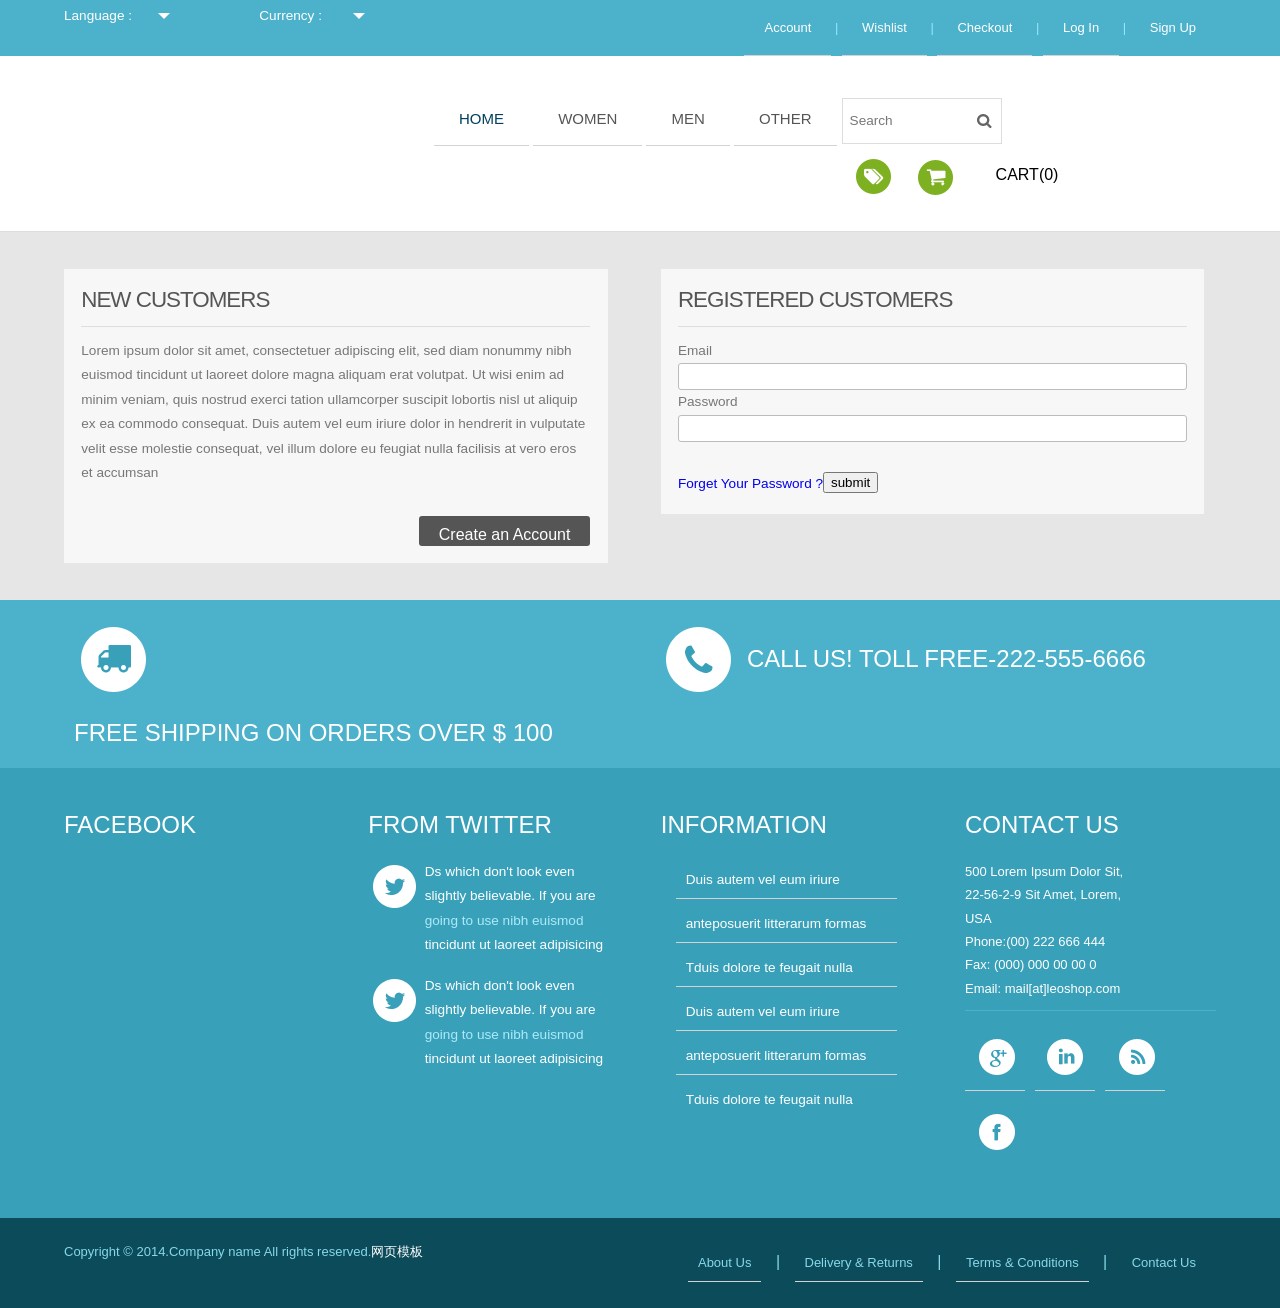
==== src/main/resources/static/admin_login.html @ 896423b6 "Vulnerable website backend and frontend finished. some bugs still  need to be fixed" ====
<!DOCTYPE HTML>
<html>
<head>
    <title>Login</title>
    <meta name="viewport" content="width=device-width, initial-scale=1, maximum-scale=1">
    <meta http-equiv="Content-Type" content="text/html; charset=utf-8"/>
    <link href="css/style.css" rel="stylesheet" type="text/css" media="all"/>
    <link href='http//fonts.googleapis.com/css?family=Exo+2' rel='stylesheet' type='text/css'>
    <script type="text/javascript" src="js/jquery1.min.js"></script>
    <!-- start menu -->
    <link href="css/megamenu.css" rel="stylesheet" type="text/css" media="all"/>
    <script type="text/javascript" src="js/megamenu.js"></script>
    <script>$(document).ready(function () {
        $(".megamenu").megamenu();
    });</script>
    <!-- dropdown -->
    <script src="js/jquery.easydropdown.js"></script>
</head>
<body>
<div class="header-top">
    <div class="wrap">
        <div class="header-top-left">
            <div class="box">
                <select tabindex="4" class="dropdown">
                    <option value="" class="label" value="">Language :</option>
                    <option value="1">English</option>
                    <option value="2">French</option>
                    <option value="3">German</option>
                </select>
            </div>
            <div class="box1">
                <select tabindex="4" class="dropdown">
                    <option value="" class="label" value="">Currency :</option>
                    <option value="1">£ GBP</option>
                    <option value="2">€ Euro</option>
                </select>
            </div>
            <div class="clear"></div>
        </div>
        <div class="cssmenu">
            <ul>
                <li class="active"><a href="login.html">Account</a></li>
                |
                <li><a href="checkout.html">Wishlist</a></li>
                |
                <li><a href="checkout.html">Checkout</a></li>
                |
                <li><a href="login.html">Log In</a></li>
                |
                <li><a href="register.html">Sign Up</a></li>
            </ul>
        </div>
        <div class="clear"></div>
    </div>
</div>
<div class="header-bottom">
    <div class="wrap">
        <div class="header-bottom-left">
            <div class="logo">
                <a href="index.html"><img src="images/logo.png" alt=""/></a>
            </div>
            <div class="menu">
                <ul class="megamenu skyblue">
                    <li class="active grid">
                        <a href="index.html">Home</a>
                    </li>
                    <li><a class="color4" href="#">women</a>
                        <div class="megapanel">
                            <div class="row">
                                <div class="col1">
                                    <div class="h_nav">
                                        <h4>Contact Lenses</h4>
                                        <ul>
                                            <li><a href="womens.html">Daily-wear soft lenses</a></li>
                                            <li><a href="womens.html">Extended-wear</a></li>
                                            <li><a href="womens.html">Lorem ipsum </a></li>
                                            <li><a href="womens.html">Planned replacement</a></li>
                                        </ul>
                                    </div>
                                </div>
                                <div class="col1">
                                    <div class="h_nav">
                                        <h4>Sun Glasses</h4>
                                        <ul>
                                            <li><a href="womens.html">Heart-Shaped</a></li>
                                            <li><a href="womens.html">Square-Shaped</a></li>
                                            <li><a href="womens.html">Round-Shaped</a></li>
                                            <li><a href="womens.html">Oval-Shaped</a></li>
                                        </ul>
                                    </div>
                                </div>
                                <div class="col1">
                                    <div class="h_nav">
                                        <h4>Eye Glasses</h4>
                                        <ul>
                                            <li><a href="womens.html">Anti Reflective</a></li>
                                            <li><a href="womens.html">Aspheric</a></li>
                                            <li><a href="womens.html">Bifocal</a></li>
                                            <li><a href="womens.html">Hi-index</a></li>
                                            <li><a href="womens.html">Progressive</a></li>
                                        </ul>
                                    </div>
                                </div>
                            </div>
                        </div>
                    </li>
                    <li><a class="color5" href="#">Men</a>
                        <div class="megapanel">
                            <div class="col1">
                                <div class="h_nav">
                                    <h4>Contact Lenses</h4>
                                    <ul>
                                        <li><a href="mens.html">Daily-wear soft lenses</a></li>
                                        <li><a href="mens.html">Extended-wear</a></li>
                                        <li><a href="mens.html">Lorem ipsum </a></li>
                                        <li><a href="mens.html">Planned replacement</a></li>
                                    </ul>
                                </div>
                            </div>
                            <div class="col1">
                                <div class="h_nav">
                                    <h4>Sun Glasses</h4>
                                    <ul>
                                        <li><a href="mens.html">Heart-Shaped</a></li>
                                        <li><a href="mens.html">Square-Shaped</a></li>
                                        <li><a href="mens.html">Round-Shaped</a></li>
                                        <li><a href="mens.html">Oval-Shaped</a></li>
                                    </ul>
                                </div>
                            </div>
                            <div class="col1">
                                <div class="h_nav">
                                    <h4>Eye Glasses</h4>
                                    <ul>
                                        <li><a href="mens.html">Anti Reflective</a></li>
                                        <li><a href="mens.html">Aspheric</a></li>
                                        <li><a href="mens.html">Bifocal</a></li>
                                        <li><a href="mens.html">Hi-index</a></li>
                                        <li><a href="mens.html">Progressive</a></li>
                                    </ul>
                                </div>
                            </div>
                        </div>
                    </li>
                    <li><a class="color6" href="other.html">Other</a></li>
                    <li><a class="color7" href="other.html">Purchase</a></li>
                </ul>
            </div>
        </div>
        <div class="header-bottom-right">
            <div class="search">
                <input type="text" name="s" class="textbox" value="Search" onfocus="this.value = '';"
                       onblur="if (this.value === '') {this.value = 'Search';}">
                <input type="submit" value="Subscribe" id="submit" name="submit">
                <div id="response"></div>
            </div>
            <div class="tag-list">
                <ul class="icon1 sub-icon1 profile_img">
                    <li><a class="active-icon c1" href="#"> </a>
                        <ul class="sub-icon1 list">
                            <li><h3>sed diam nonummy</h3><a href=""></a></li>
                            <li><p>Lorem ipsum dolor sit amet, consectetuer <a href="">adipiscing elit, sed diam</a></p>
                            </li>
                        </ul>
                    </li>
                </ul>
                <ul class="icon1 sub-icon1 profile_img">
                    <li><a class="active-icon c2" href="#"> </a>
                        <ul class="sub-icon1 list">
                            <li><h3>No Products</h3><a href=""></a></li>
                            <li><p>Lorem ipsum dolor sit amet, consectetuer <a href="">adipiscing elit, sed diam</a></p>
                            </li>
                        </ul>
                    </li>
                </ul>
                <ul class="last">
                    <li><a href="#">Cart(0)</a></li>
                </ul>
            </div>
        </div>
        <div class="clear"></div>
    </div>
</div>
<div class="login">
    <div class="wrap">
        <div class="col_1_of_login span_1_of_login">
            <h4 class="title">New Customers</h4>
            <p>Lorem ipsum dolor sit amet, consectetuer adipiscing elit, sed diam nonummy nibh euismod tincidunt ut
                laoreet dolore magna aliquam erat volutpat. Ut wisi enim ad minim veniam, quis nostrud exerci tation
                ullamcorper suscipit lobortis nisl ut aliquip ex ea commodo consequat. Duis autem vel eum iriure dolor
                in hendrerit in vulputate velit esse molestie consequat, vel illum dolore eu feugiat nulla facilisis at
                vero eros et accumsan</p>
            <div class="button1">
                <a href="register.html"><input type="submit" name="Submit" value="Create an Account"></a>
            </div>
            <div class="clear"></div>
        </div>
        <div class="col_1_of_login span_1_of_login">
            <div class="login-title">
                <h4 class="title">Registered Customers</h4>
                <div id="loginbox" class="loginbox">
                    <!--						<form action="" method="post" name="login" id="login-form">-->
                    <!--						  	<fieldset class="input">-->
                    <p id="login-form-username">
                        <label for="modlgn_username">Email</label>
                        <input id="modlgn_username" type="text" name="email" class="inputbox" size="18"
                               autocomplete="off">
                    </p>
                    <p id="login-form-password">
                        <label for="modlgn_passwd">Password</label>
                        <input id="modlgn_passwd" type="password" name="password" class="inputbox" size="18"
                               autocomplete="off">
                    </p>
                    <div class="remember">
                        <p id="login-form-remember">
                            <label for="modlgn_remember"><a href="#">Forget Your Password ? </a></label>
                            <!--									<input id="modlgn_remember" type="text" name="email" class="inputbox" size="18" autocomplete="off">-->
                        </p>
                    </div>
                    <div class="loginButton">
                        <!--									<input id="loginBtn" type="submit" name="Submit" class="button" value="Login">-->
                        <button id="loginBtn" class="button">submit</button>
                        <!--									<input type="submit" name="Submit" class="button" value="Login" onclick="loginBtn">-->
                    </div>

                    <div class="clear"></div>
                    <!--						  	</fieldset>-->
                    <!--						</form>-->

                </div>
            </div>
        </div>
        <div class="clear"></div>
    </div>
</div>
<div class="footer">
    <div class="footer-top">
        <div class="wrap">
            <div class="section group example">
                <div class="col_1_of_2 span_1_of_2">
                    <ul class="f-list">
                        <li><img src="images/2.png"><span class="f-text">Free Shipping on orders over $ 100</span>
                            <div class="clear"></div>
                        </li>
                    </ul>
                </div>
                <div class="col_1_of_2 span_1_of_2">
                    <ul class="f-list">
                        <li><img src="images/3.png"><span class="f-text">Call us! toll free-222-555-6666 </span>
                            <div class="clear"></div>
                        </li>
                    </ul>
                </div>
                <div class="clear"></div>
            </div>
        </div>
    </div>
    <div class="footer-middle">
        <div class="wrap">
            <div class="section group example">
                <div class="col_1_of_f_1 span_1_of_f_1">
                    <div class="section group example">
                        <div class="col_1_of_f_2 span_1_of_f_2">
                            <h3>Facebook</h3>
                            <script>(function (d, s, id) {
                                var js, fjs = d.getElementsByTagName(s)[0];
                                if (d.getElementById(id)) return;
                                js = d.createElement(s);
                                js.id = id;
                                js.src = "//connect.facebook.net/en_US/all.js#xfbml=1";
                                fjs.parentNode.insertBefore(js, fjs);
                            }(document, 'script', 'facebook-jssdk'));</script>
                            <div class="like_box">
                                <div class="fb-like-box" data-href="http//www.zjf88.com/" data-colorscheme="light"
                                     data-show-faces="true" data-header="true" data-stream="false"
                                     data-show-border="true"></div>
                            </div>
                        </div>
                        <div class="col_1_of_f_2 span_1_of_f_2">
                            <h3>From Twitter</h3>
                            <div class="recent-tweet">
                                <div class="recent-tweet-icon">
                                    <span> </span>
                                </div>
                                <div class="recent-tweet-info">
                                    <p>Ds which don't look even slightly believable. If you are <a href="#">going to use
                                        nibh euismod</a> tincidunt ut laoreet adipisicing</p>
                                </div>
                                <div class="clear"></div>
                            </div>
                            <div class="recent-tweet">
                                <div class="recent-tweet-icon">
                                    <span> </span>
                                </div>
                                <div class="recent-tweet-info">
                                    <p>Ds which don't look even slightly believable. If you are <a href="#">going to use
                                        nibh euismod</a> tincidunt ut laoreet adipisicing</p>
                                </div>
                                <div class="clear"></div>
                            </div>
                        </div>
                        <div class="clear"></div>
                    </div>
                </div>
                <div class="col_1_of_f_1 span_1_of_f_1">
                    <div class="section group example">
                        <div class="col_1_of_f_2 span_1_of_f_2">
                            <h3>Information</h3>
                            <ul class="f-list1">
                                <li><a href="#">Duis autem vel eum iriure </a></li>
                                <li><a href="#">anteposuerit litterarum formas </a></li>
                                <li><a href="#">Tduis dolore te feugait nulla</a></li>
                                <li><a href="#">Duis autem vel eum iriure </a></li>
                                <li><a href="#">anteposuerit litterarum formas </a></li>
                                <li><a href="#">Tduis dolore te feugait nulla</a></li>
                            </ul>
                        </div>
                        <div class="col_1_of_f_2 span_1_of_f_2">
                            <h3>Contact us</h3>
                            <div class="company_address">
                                <p>500 Lorem Ipsum Dolor Sit,</p>
                                <p>22-56-2-9 Sit Amet, Lorem,</p>
                                <p>USA</p>
                                <p>Phone:(00) 222 666 444</p>
                                <p>Fax: (000) 000 00 00 0</p>
                                <p>Email: <span>mail[at]leoshop.com</span></p>

                            </div>
                            <div class="social-media">
                                <ul>
                                    <li><span class="simptip-position-bottom simptip-movable" data-tooltip="Google"><a
                                            href="#" target="_blank"> </a></span></li>
                                    <li><span class="simptip-position-bottom simptip-movable"
                                              data-tooltip="Linked in"><a href="#" target="_blank"> </a> </span></li>
                                    <li><span class="simptip-position-bottom simptip-movable" data-tooltip="Rss"><a
                                            href="#" target="_blank"> </a></span></li>
                                    <li><span class="simptip-position-bottom simptip-movable" data-tooltip="Facebook"><a
                                            href="#" target="_blank"> </a></span></li>
                                </ul>
                            </div>
                        </div>
                        <div class="clear"></div>
                    </div>
                </div>
                <div class="clear"></div>
            </div>
        </div>
    </div>
    <div class="footer-bottom">
        <div class="wrap">
            <div class="copy">
                <p>Copyright &copy; 2014.Company name All rights reserved.<a target="_blank"
                                                                             href="http//www.zjf88.com/">&#x7F51;&#x9875;&#x6A21;&#x677F;</a>
                </p>
            </div>
            <div class="f-list2">
                <ul>
                    <li class="active"><a href="about.html">About Us</a></li>
                    |
                    <li><a href="delivery.html">Delivery & Returns</a></li>
                    |
                    <li><a href="delivery.html">Terms & Conditions</a></li>
                    |
                    <li><a href="contact.html">Contact Us</a></li>
                </ul>
            </div>
            <div class="clear"></div>
        </div>
    </div>
</div>
<div style="display:none">
    <script src='http//v7.cnzz.com/stat.php?id=155540&web_id=155540' language='JavaScript' charset='gb2312'></script>
</div>
<script src="js/admin_login.js"></script>
<!--	<script type="text/javascript">-->
<!--		// const loginBtn = document.getElementById("loginBtn");-->
<!--		document.getElementById('loginBtn').onclick = function() {-->
<!--// function loginBtn(){-->
<!--// loginBtn.addEventListener("click", function() {-->
<!--			window.location.href = "index.html";-->
<!--			var input_username = document.getElementById("modlgn_username").value;-->
<!--			var input_password = document.getElementById("modlgn_password").value;-->

<!--			// ajax提交用户名+密码到后台程序-->
<!--			var xhr = new XMLHttpRequest();-->
<!--			xhr.open("POST", "registerRecv.php");-->
<!--			xhr.setRequestHeader("Content-type","application/x-www-form-urlencoded");-->
<!--			xhr.send("login?"+"username="+input_username+"&password="+input_password);-->
<!--			xhr.onreadystatechange = function() {-->
<!--				if(xhr.readyState===4 && xhr.status===200) {-->
<!--					var res = xhr.responseText;-->
<!--					// 后台响应成功则跳转到登录页面-->
<!--					if(res==="register success") {-->
<!--						// alert("注册成功");-->
<!--						window.location.href = "../index.html";-->
<!--					}-->
<!--					else {-->
<!--						alert(res);-->

<!--					}-->
<!--				}-->
<!--			}-->
<!--		}-->
<!--	</script>-->
</body>
</html>
---- src/main/resources/static/css/style.css ----
/*
Author: W3layout
Author URL: http//w3layouts.com
License: Creative Commons Attribution 3.0 Unported
License URL: http//creativecommons.org/licenses/by/3.0/
*/
/* reset */
html, body, div, span, applet, object, iframe, h1, h2, h3, h4, h5, h6, p, blockquote, pre, a, abbr, acronym, address, big, cite, code, del, dfn, em, img, ins, kbd, q, s, samp, small, strike, strong, sub, sup, tt, var, b, u, i, dl, dt, dd, ol, nav ul, nav li, fieldset, form, label, legend, table, caption, tbody, tfoot, thead, tr, th, td, article, aside, canvas, details, embed, figure, figcaption, footer, header, hgroup, menu, nav, output, ruby, section, summary, time, mark, audio, video {
    margin: 0;
    padding: 0;
    border: 0;
    font-size: 100%;
    font: inherit;
    vertical-align: baseline;
}

article, aside, details, figcaption, figure, footer, header, hgroup, menu, nav, section {
    display: block;
}

ol, ul {
    list-style: none;
    margin: 0;
    padding: 0;
}

blockquote, q {
    quotes: none;
}

blockquote:before, blockquote:after, q:before, q:after {
    content: '';
    content: none;
}

table {
    border-collapse: collapse;
    border-spacing: 0;
}

/* start editing from here */
a {
    text-decoration: none;
}

.txt-rt {
    text-align: right;
}

/* text align right */
.txt-lt {
    text-align: left;
}

/* text align left */
.txt-center {
    text-align: center;
}

/* text align center */
.float-rt {
    float: right;
}

/* float right */
.float-lt {
    float: left;
}

/* float left */
.clear {
    clear: both;
}

/* clear float */
.pos-relative {
    position: relative;
}

/* Position Relative */
.pos-absolute {
    position: absolute;
}

/* Position Absolute */
.vertical-base {
    vertical-align: baseline;
}

/* vertical align baseline */
.vertical-top {
    vertical-align: top;
}

/* vertical align top */
.underline {
    padding-bottom: 5px;
    border-bottom: 1px solid #eee;
    margin: 0 0 20px 0;
}

/* Add 5px bottom padding and a underline */
nav.vertical ul li {
    display: block;
}

/* vertical menu */
nav.horizontal ul li {
    display: inline-block;
}

/* horizontal menu */
img {
    max-width: 100%;
}

/*end reset*/
body {
    font-family: 'Exo 2', sans-serif;
    background: #fff;
}

.wrap {
    width: 80%;
    margin: 0 auto;
    -moz-transition: all .2s linear;
    -webkit-transition: all .2s linear;
    -o-transition: all .2s linear;
    -ms-transition: all .2s linear;
}

.header-top {
    background: #4cb1ca;
}

.header-top-left {
    width: 54.5%;
    float: left;
}

.box {
    float: left;
    width: 20.5%;
    margin-right: 10.6%;
}

.box1 {
    float: left;
    width: 20.5%;
}

.cssmenu {
    float: right;
    color: #96e8fc;
    font-size: 0.8125em;
}

.cssmenu ul li {
    display: inline-block;
}

.cssmenu ul li a {
    color: #fff;
    display: block;
    margin: 10px;
}

.cssmenu li > a:hover {
    color: #ACEAFA;
}

.header-bottom {
    background: #fff;
    padding: 2% 0;
}

.logo {
    float: left;
    margin-right: 6.6%;
}

/*--menu--*/
/* dCodes Framework:(c) TemplateAccess */
.menu {
    float: left;
    margin-top: 6px;
}

/* start menu */
.h_nav h4 {
    border-bottom: 1px solid rgb(236, 236, 236);
    font-size: 1.3em;
    color: #7D97A3;
    line-height: 1.8em;
    text-transform: capitalize;
    margin-bottom: 4%;
}

.h_nav h4.top {
    margin-top: 12%;
}

.h_nav ul li {
    display: block;
}

.h_nav ul li a {
    display: block;
    font-size: 0.85em;
    color: #777;
    text-transform: capitalize;
    line-height: 2em;
    -webkit-transition: all 0.3s ease-in-out;
    -moz-transition: all 0.3s ease-in-out;
    -o-transition: all 0.3s ease-in-out;
    transition: all 0.3s ease-in-out;
}

.h_nav ul li a:hover {
    color: #00405d;
    text-decoration: underline;
}

.header-bottom-left {
    float: left;
    width: 64.5%;
    margin-top: 10px;
}

.header-bottom-right {
    float: right;
    width: 30.5%;
    margin-top: 10px;
}

.search {
    background: #fff;
    border: 1px solid #ddd;
    position: relative;
    float: left;
    margin: 6px 20px 0 0;
}

.search input[type="text"] {
    border: none;
    outline: none;
    background: none;
    font-size: 0.85em;
    font-family: 'Exo 2', sans-serif;
    color: #777;
    width: 130px;
    padding: 7px;
    -webkit-apperance: none;
    margin: 0;
    -webkit-transition: all 0.5s ease-out;
    -moz-transition: all 0.5s ease-out;
    -ms-transition: all 0.5s ease-out;
    -o-transition: all 0.5s ease-out;
}

.search input[type="text"]:focus {
    width: 150px;
}

.search input[type="submit"] {
    border: none;
    text-indent: -9999px;
    outline: none;
    cursor: pointer;
    background: url("../images/search.png") no-repeat 0px 3px;
    width: 30px;
    height: 25px;
    padding: 8px;
}

.search input[type="submit"]:active {
    position: relative;
}

.tag-list {
    float: left;
}

/* create_btn */
.create_btn {
    float: right;
}

.create_btn a {
    text-transform: capitalize;
    display: inline-block;
    padding: 10px 20px;
    font-size: 0.8725em;
    color: #ffffff;
    background: #ffcc33;
    -webkit-transition: all 0.3s ease-in-out;
    -moz-transition: all 0.3s ease-in-out;
    -o-transition: all 0.3s ease-in-out;
    transition: all 0.3s ease-in-out;
}

.create_btn a:hover {
    background: #00405d;
    color: #ffffff;
}

.create_btn a img {
    vertical-align: top;
    margin-top: 3px;
}

/* start icon styles */
.icon1:before, .icon1:after {
    content: "";
    display: table;
}

.icon1:after {
    clear: both;
}

.icon1 {
    float: left;
    zoom: 1;
}

.icon1 li {
    float: left;
    position: relative;
}

.icon1 li:last-child {
    border-right: none;
}

.icon1 li:hover > a {
    color: #fafafa;
}

* html .icon1 li a:hover { /* IE6 only */
    color: #fafafa;
}

.icon1 ul {
    width: 300px;
    margin: 20px 0 0 0;
    _margin: 0;
    opacity: 0;
    visibility: hidden;
    position: absolute;
    top: 75px;
    z-index: 1;
    right: -140px;
    background: #ffffff;
    -webkit-transition: all .2s ease-in-out;
    -moz-transition: all .2s ease-in-out;
    -ms-transition: all .2s ease-in-out;
    -o-transition: all .2s ease-in-out;
    transition: all .2s ease-in-out;
    box-shadow: 0px 2px 6px #aaa;
    -webkit-box-shadow: 0px 2px 6px #aaa;
    -moz-box-shadow: 0px 2px 6px #aaa;
    -o-box-shadow: 0px 2px 6px #aaa;
}

.icon1 li:hover > ul {
    opacity: 1;
    visibility: visible;
    margin: 0;
    z-index: 9999;
}

.icon1 ul ul {
    top: 6px;
    left: 158px;
    margin: 0 0 0 20px;
}

.icon1 ul li {
    float: none;
    display: block;
    border: 0;
}

.icon1 ul li:first-child {
    border-top: none;
}

.icon1 ul li:first-child a {
    border-top-left-radius: 5px;
    -webkit-border-top-left-radius: 5px;
    -moz-border-top-left-radius: 5px;
    -o-border-top-left-radius: 5px;
}

.icon1 ul li:last-child {
    -moz-box-shadow: none;
    -webkit-box-shadow: none;
    box-shadow: none;
}

.icon1 ul a {
    _height: 10px; /*IE6 only*/
    white-space: nowrap;
    float: none;
    text-transform: none;
}

.active-icon {
    display: block;
}

.icon1 ul li:first-child > a:after {
    content: '';
    position: absolute;
    left: 45%;
    top: -30px;
    border-left: 10px solid transparent;
    border-right: 10px solid transparent;
    border-bottom: 10px solid #f0f0f0;
}

.icon1 ul ul li:first-child a:after {
    left: -100px;
    top: 0%;
    margin-top: -6px;
    border-left: 0;
    border-bottom: 20px solid transparent;
    border-top: 20px solid transparent;
    border-right: 20px solid #323757;
}

/* Mobile */
.icon1-trigger {
    display: none;
}

.sub-icon1 img {
    border: none;
    display: inline-block;
    vertical-align: middle;
}

.c1 {
    background: url(../images/tag.png) no-repeat 0px 0px;
    width: 42px;
    height: 42px;
    display: inline-block;
    vertical-align: middle;
}

.c2 {
    background: url(../images/cart.png) no-repeat 0px 1px;
    width: 42px;
    height: 42px;
    display: inline-block;
    vertical-align: middle;
}

.icon1 .profile_img {
    margin-top: 3px;
}

.sub-icon1 ul li h3 {
    text-align: center;
    font-size: 1.3em;
    color: #399FB8;
    text-transform: uppercase;
    margin-bottom: 4%;
}

.sub-icon1 ul li p {
    text-align: center;
    font-size: 0.8725em;
    color: #555555;
    line-height: 1.8em;
}

.sub-icon1.list {
    padding: 20px 0px;
}

.sub-icon1 ul li p a {
    color: #00405d;
}

.sub-icon1 ul li p a:hover {
    color: #555555;
    text-decoration: underline;
}

ul.last {
    float: left;
    margin: 12px 0px 0 20px;
}

ul.last li a {
    color: #000;
    text-transform: uppercase;
}

ul.last li a:hover {
    color: #176375;
}

/*--content--*/
/*  GRID OF Content and sidebar   ============================================================================= */
.main {
    margin: 2% 0;
}

.cont {
    display: block;
    float: left;
    margin: 1% 0 1% 0;
}

.rsidebar {
    display: block;
    float: left;
    margin: 2.7% 0 1% 2.6%;
}

.span_2_of_3 {
    width: 77.1%;
}

.span_1_of_3 {
    width: 31.2%;
    -webkit-transition: all 0.4s ease;
    -moz-transition: all 0.4s ease;
    -o-transition: all 0.4s ease;
    transition: all 0.4s ease;
}

.span_1_of_left {
    width: 20.2%;
}

/*  GRID OF THREE   ============================================================================= */
.col_1_of_3 {
    display: block;
    float: left;
    margin: 1% 0 1% 2.6%;
    box-shadow: 0 0 5px #aaa;
    -webkit-box-shadow: 0 0 5px #aaa;
    -moz-box-shadow: 0 0 5px #aaa;
    -o-box-shadow: 0 0 5px #aaa;
}

.span_1_of_3:hover {
    background: #4CB1CA;
    -webkit-transition: all 0.4s ease;
    -moz-transition: all 0.4s ease;
    -o-transition: all 0.4s ease;
    transition: all 0.4s ease;
    color: #fff;
}

.span_1_of_3:hover p.title {
    color: #FFF;
}

.span_1_of_3:hover span.actual {
    color: #FFF;
}

.span_1_of_3:hover span.reducedfrom {
    color: #FFF;
}

.col_1_of_3:first-child {
    margin-left: 0;
}

h2.head {
    font-size: 1.7em;
    text-transform: uppercase;
    color: #777;
    margin-bottom: 10px;
}

.price {
    padding: 10px 0 0 0;
}

.inner_content {
    padding: 10px;
    position: relative;
}

.product_image {

}

.product_image img {
    display: block;
    border: 1px solid #f0f0f0;
}

.sale-box {
    height: 100px;
    right: -5px;
    overflow: hidden;
    position: absolute;
    text-align: center;
    top: -5px;
    width: 100px;
}

.sale-box span.before {
    right: 89px;
    background: #CB3D27;
}

.sale-box span.on_sale {
    background: #4cb1ca;
    color: #FFF;
    display: block;
    left: -9px;
    font-size: 1em;
    padding: 5px 0;
    position: relative;
    text-align: center;
    top: 25px;
    -webkit-transform: rotate(45deg);
    -moz-transform: rotate(45deg);
    -ms-transform: rotate(45deg);
    -o-transform: rotate(45deg);
    transform: rotate(45deg);
    width: 140px;
    z-index: 2;
    text-transform: uppercase;
    border-bottom: 2px solid #2892AC;
}

.cart-left {
    width: 73.5%;
    float: left;
    margin-right: 2.6%;
}

p.title {
    color: #777;
    font-size: 1.3em;
}

p.title a:hover {
    color: #7DB122;
}

.cart-right {
    float: right;
    background: url(../images/cart2.png) 2px 0px #7db122;
    border-radius: 100px;
    -webkit-border-radius: 100px;
    -moz-border-radius: 100px;
    -o-border-radius: 100px;
    width: 40px;
    height: 40px;
    text-align: center;
    cursor: pointer;
}

.span_1_of_3:hover .cart-right {
    float: right;
    background: url(../images/cart3.png) 2px 0px #000;
    border-radius: 100px;
    width: 40px;
    height: 40px;
    text-align: center;
}

.price1 {
    margin-top: 10px;
}

span.actual {
    color: #7db122;
    font-size: 1em;
}

span.reducedfrom {
    text-decoration: line-through;
    margin-right: 8%;
    color: #555;
}

.sale-box1 {
    height: 100px;
    left: 0px;
    overflow: hidden;
    position: absolute;
    text-align: center;
    top: 0px;
    width: 100px;
}

.sale-box span.before {
    right: 89px;
    background: #CB3D27;
}

.sale-box1 span.on_sale {
    background: #7DB122;
    color: #FFF;
    display: block;
    left: -35px;
    font-size: 1em;
    padding: 5px 0;
    position: relative;
    text-align: center;
    top: 23px;
    -webkit-transform: rotate(-45deg);
    -moz-transform: rotate(-45deg);
    -ms-transform: rotate(-45deg);
    -o-transform: rotate(-45deg);
    transform: rotate(-45deg);
    width: 140px;
    z-index: 2;
    text-transform: uppercase;
    border-bottom: 2px solid #6B9C15;
}

.top-box {
    margin-bottom: 2%;
}

.top-box1 {
    margin-bottom: 4%;
}

.left-banner {
    background: url(../images/t-img1.jpg) no-repeat 0px 0px;
    width: 226px;
    height: 450px;
}

.top-border {
    border-top: 5px solid #4cb1ca;
}

.border {
    box-shadow: 0 0 5px #AAA;
    -webkit-box-shadow: 0 0 5px #AAA;
    -moz-box-shadow: 0 0 5px #AAA;
    -o-box-shadow: 0 0 5px #AAA;
    padding: 15px;
    margin-bottom: 25%;
}

.btn {
    position: relative;
    text-align: center;
    z-index: 9999;
}

.btn a {
    border: none;
    color: #FFF;
    cursor: pointer;
    padding: 12px 20px;
    display: inline-block;
    font-size: 1em;
    outline: none;
    -webkit-transition: all 0.3s;
    -moz-transition: all 0.3s;
    transition: all 0.3s;
    background: #4CB1CA;
    position: absolute;
    top: -90px;
    left: 52px;
}

.btn a:hover {
    background: #39a0b9;
}

.sidebar-bottom {
    box-shadow: 0 0 5px #AAA;
    -webkit-box-shadow: 0 0 5px #AAA;
    -moz-box-shadow: 0 0 5px #AAA;
    -o-box-shadow: 0 0 5px #AAA;
    padding: 30px 20px;
    text-align: center;
}

h2.m_1 {
    font-size: 1.7em;
    text-transform: uppercase;
    color: #777;
    margin-bottom: 15px;
}

p.m_text {
    color: #888;
    font-size: 0.95em;
    margin-bottom: 20px;
}

.subscribe form input[type="text"] {
    font-family: 'Exo 2', sans-serif;
    border: 1px solid #ddd;
    outline: none;
    background: none;
    font-size: 0.85em;
    color: #888;
    width: 87%;
    padding: 6px;
    -webkit-apperance: none;
}

.subscribe input[type="submit"] {
    font-family: 'Exo 2', sans-serif;
    cursor: pointer;
    color: #FFF;
    font-size: 1em;
    outline: none;
    -webkit-transition: all 0.3s;
    -moz-transition: all 0.3s;
    transition: all 0.3s;
    background: #7EB123;
    padding: 12px 20px;
    border: none;
    margin-top: 20px;
    -webkit-appearance: none;
}

.subscribe input[type="submit"]:hover {
    background: #72a41b;
}

/*--footer--*/
/*  GRID OF TWO   ============================================================================= */
.footer-top {
    background: #4cb1ca;
}

.col_1_of_2 {
    display: block;
    float: left;
    margin: 1% 0 1% 1.6%;
}

.col_1_of_2:first-child {
    margin-left: 0;
}

.span_1_of_2 {
    width: 49.2%;
}

ul.f-list img {
    float: left;
    margin-right: 1.6%;
}

ul.f-list span.f-text {
    float: left;
    font-size: 1.5em;
    text-transform: uppercase;
    color: #FFF;
    margin-top: 23px;
}

/*--footer-middle--*/
.footer-middle {
    padding: 2% 0;
}

.footer-middle {
    background: rgb(57, 160, 185);
    background: -moz-linear-gradient(top, rgba(57, 160, 185, 1) 0%, rgba(57, 160, 185, 1) 100%);
    background: -webkit-gradient(linear, left top, left bottom, color-stop(0%, rgba(57, 160, 185, 1)), color-stop(100%, rgba(57, 160, 185, 1)));
    background: -webkit-linear-gradient(top, rgba(57, 160, 185, 1) 0%, rgba(57, 160, 185, 1) 100%);
    background: -o-linear-gradient(top, rgba(57, 160, 185, 1) 0%, rgba(57, 160, 185, 1) 100%);
    background: -ms-linear-gradient(top, rgba(57, 160, 185, 1) 0%, rgba(57, 160, 185, 1) 100%);
    background: linear-gradient(to bottom, rgba(57, 160, 185, 1) 0%, rgba(57, 160, 185, 1) 100%);
    filter: progid:DXImageTransform.Microsoft.gradient(startColorstr='#39a0b9', endColorstr='#39a0b9', GradientType=0);
}

.span_1_of_f_2 h3 {
    color: #fff;
    margin-bottom: 20px;
    font-size: 1.5em;
    line-height: 1.2;
    text-transform: uppercase;
}

.col_1_of_f_1 {
    display: block;
    float: left;
    margin: 1% 0 1% 3.6%;
}

.col_1_of_f_1:first-child {
    margin-left: 0;
}

.span_1_of_f_1 {
    width: 48.2%;
}

.col_1_of_f_2 {
    display: block;
    float: left;
    margin: 1% 0 1% 9.6%;
}

.col_1_of_f_2:first-child {
    margin-left: 0;
}

.span_1_of_f_2 {
    width: 45.2%;
}

.like_box {
    background: #fff;
    width: 108.5%;
}

.facebook {
    color: #fff;
    font-size: 0.8125em;
    border-bottom: 1px solid #4CB1CA;
    padding-bottom: 6px;
}

ul.f-gallery {
    border-bottom: 1px solid #4CB1CA;
    padding-bottom: 10px;
    margin-bottom: 10px;
}

ul.f-gallery li {
    display: inline-block;
    width: 19.5%;
    margin: 10px 0 0 0;
}

p.m_2 {
    color: #fff;
    font-size: 0.8125em;
}

.recent-tweet {
    margin-bottom: 1em;
}

.recent-tweet-icon {
    float: left;
    width: 16.5%;
    margin: 0% 2.6% 0 0;
}

.recent-tweet-icon span {
    width: 50px;
    height: 50px;
    display: block;
    background: url(../images/f-tw.png) no-repeat;
}

.recent-tweet-info {
    float: right;
    width: 77.5%;
}

.recent-tweet-info p {
    color: #fff;
    font-size: 0.85em;
    line-height: 1.8em;
}

.recent-tweet-info p a {
    color: #ACEAFA;
}

.recent-tweet-info p a:hover {
    color: #fff;
}

ul.f-list1 li {
    list-style-image: url(../images/f-icon.png);
    margin: 0 15px 5px;
}

ul.f-list1 li a {
    font-size: 0.85em;
    color: #fff;
    vertical-align: middle;
}

ul.f-list1 li a:hover {
    color: #ACEAFA;
}

.company_address {
    border-bottom: 1px solid #4CB1CA;
    padding-bottom: 10px;
}

.company_address p {
    font-size: 0.8125em;
    color: #fff;
    line-height: 1.8em;
}

.company_address p span {
    cursor: pointer;
}

.company_address p span:hover {
    text-decoration: underline;
}

/*---social-icons-----*/
.social-media {
    margin-top: 15px;
}

.social-media li {
    float: left;
    margin: 0px 10px 10px 0;
    display: inline-block;
}

.social-media li a {
    height: 40px;
    width: 40px;
    display: block;
    background: url(../images/img-sprite.png);
}

.social-media li a:hover {
    zoom: 1;
    filter: alpha(opacity=50);
    opacity: 0.8;
    -webkit-transition: opacity .15s ease-in-out;
    -moz-transition: opacity .15s ease-in-out;
    -ms-transition: opacity .15s ease-in-out;
    -o-transition: opacity .15s ease-in-out;
    transition: opacity .15s ease-in-out;
}

/*--------social simptip--------*/
[data-tooltip] {
    position: relative;
    display: inline-block;
}

[data-tooltip].simptip-position-bottom:before {
    border-bottom-color: #4CB1CA;
}

[data-tooltip].simptip-position-bottom:after {
    background-color: #4CB1CA;
    color: #fff;
}

[data-tooltip]:before {
    content: '';
    position: absolute;
    border-width: 6px;
    border-style: solid;
    border-color: rgba(0, 0, 0, 0);
}

[data-tooltip]:before, [data-tooltip]:after {
    position: absolute;
    visibility: hidden;
    opacity: 0;
    z-index: 999999;
}

[data-tooltip]:after {
    height: 22px;
    padding: 11px 11px 0;
    font-size: 13px;
    line-height: 11px;
    content: attr(data-tooltip);
    white-space: nowrap;
}

[data-tooltip]:hover, [data-tooltip]:focus {
    background-color: rgba(0, 0, 0, 0);
}

[data-tooltip]:hover:before, [data-tooltip]:hover:after, [data-tooltip]:focus:before, [data-tooltip]:focus:after {
    visibility: visible;
    opacity: 1;
}

.simptip-position-bottom.simptip-movable:before {
    margin-top: -15px;
}

.simptip-position-bottom.simptip-movable:after {
    margin-top: -3px;
}

.simptip-position-bottom:before, .simptip-position-bottom:after, .simptip-position-top:before, .simptip-position-top:after {
    left: 32%;
}

.simptip-position-bottom:before, .simptip-position-bottom:after {
    top: 110%;
}

.simptip-position-bottom:after, .simptip-position-top:after {
    margin-left: -18px;
}

.simptip-position-right.simptip-movable:before, .simptip-position-right.simptip-movable:after, .simptip-position-left.simptip-movable:before, .simptip-position-left.simptip-movable:after, .simptip-position-top.simptip-movable:before, .simptip-position-top.simptip-movable:after, .simptip-position-bottom.simptip-movable:before, .simptip-position-bottom.simptip-movable:after {
    -webkit-transition: all .1s linear;
    -moz-transition: all .1s linear;
    -o-transition: all .1s linear;
    -ms-transition: all .1s linear;
    transition: all .1s linear;
}

.simptip-position-bottom.simptip-movable:hover:before, .simptip-position-bottom.simptip-movable:hover:after {
    -webkit-transform: translateY(10px);
    -moz-transform: translateY(10px);
    -ms-transform: translateY(10px);
    -o-transform: translateY(10px);
    transform: translateY(10px);
}

/*------------end social simptip----------------*/
.social-media li:nth-child(1) a {
    background: url(../images/img-sprite.png) -20px -170px;
}

.social-media li:nth-child(2) a {
    background: url(../images/img-sprite.png) -68px -170px;
}

.social-media li:nth-child(3) a {
    background: url(../images/img-sprite.png) -112px -170px;
}

.social-media li:nth-child(4) a {
    background: url(../images/img-sprite.png) -157px -170px;
}

/*--footer-bottom--*/
.footer-bottom {
    background: #0b4b5a;
    padding: 2% 0;
}

.copy {
    float: left;
}

.copy p {
    color: #87D8EB;
    font-size: 0.8125em;
}

.copy p a {
    color: #fff;
}

.copy p a:hover {
    color: #87D8EB;
}

.f-list2 {
    float: right;
    color: #87D8EB;
}

.f-list2 li {
    display: inline-block;
    margin: 0 10px;
}

.f-list2 li a {
    color: #87D8EB;
    font-size: 0.8125em;
}

.f-list2 li a:hover {
    color: #fff;
}

/*--login--*/
.login {
    border-top: 1px solid #ddd;
    padding: 2% 0;
}

.col_1_of_login:first-child {
    margin-left: 0;
}

.span_1_of_login {
    width: 44.2%;
    padding: 1.5%;
}

.col_1_of_login {
    display: block;
    float: left;
    margin: 1% 0 1% 4.6%;
    background: #f7f7f7;
}

.span_1_of_login p {
    color: #777;
    font-size: 0.85em;
    line-height: 1.8em;
}

h4.title {
    color: #555;
    margin-bottom: 0.5em;
    font-size: 1.4em;
    line-height: 1.2;
    font-weight: normal;
    margin-top: 0px;
    letter-spacing: -1px;
    text-transform: uppercase;
    border-bottom: 1px solid #DFDDDD;
    padding-bottom: 13px;
}

input.inputbox, input.required, div.k2AccountPage input[type="text"] {
    background: #FFF;
    border: 1px solid #BDBCBC;
    color: inherit;
    font-family: inherit;
    font-size: inherit;
    height: 27px;
    padding: 0 7px;
    width: 100%;
    outline: none;
    box-sizing: border-box;
    -moz-box-sizing: border-box;
    -webkit-box-sizing: border-box;
    font-size: 13px;
}

#login-form label {
    color: #777;
    line-height: 2.8em;
    font-size: 0.95em;
}

#login-form label a {
    color: #777;
}

#login-form label a {
    text-decoration: underline;
}

#login-form label a:hover {
    text-decoration: none;
}

p#login-form-remember {
    float: left;
}

fieldset.input input[type="submit"] {
    background: #555;
    border: none;
    color: #FFF;
    padding: 10px 20px;
    cursor: pointer;
    float: right;
    font-family: 'Exo 2', sans-serif;
    outline: none;
    font-size: 1em;
}

fieldset.input input[type="submit"]:hover, .button1 input[type="submit"]:hover {
    text-decoration: underline;
}

.button1 {
    float: right;
    margin-top: 6%;
}

.button1 input[type="submit"] {
    background: #555;
    border: none;
    color: #FFF;
    padding: 10px 20px;
    cursor: pointer;
    float: right;
    font-family: 'Exo 2', sans-serif;
    outline: none;
    font-size: 1em;
}

.remember {
    margin-top: 6%;
}

/*--register-form--*/
table {
    border-collapse: collapse;
    border-spacing: 0;
}

.register_account {
    border-top: 1px solid #ddd;
    padding: 2% 0;
}

.register_account table td {
    width: 100%;
}

.register_account form input[type="text"], .register_account form select {
    font-size: 0.95em;
    color: #777;
    padding: 8px;
    outline: none;
    margin: 10px 0;
    width: 91%;
    font-family: 'Exo 2', sans-serif;
    border: none;
    box-shadow: 0 0 2px #aaa;
    -webkit-box-shadow: 0 0 2px #aaa;
    -moz-box-shadow: 0 0 2px #aaa;
    -o-box-shadow: 0 0 2px #aaa;
}

.register_account form input[type="text"]:hover, .register_account form select:hover {
    box-shadow: 0 0 4px #aaa;
    -webkit-box-shadow: 0 0 4px #aaa;
    -moz-box-shadow: 0 0 4px #aaa;
    -o-box-shadow: 0 0 4px #aaa;
}

.register_account form input[type="text"].code {
    width: 15%;
}

.register_account form input[type="text"].number {
    width: 69.8%;
}

p.terms a, p.note a {
    text-decoration: underline;
    color: #555;
}

p.terms {
    float: left;
    font-size: 12px;
    padding: 15px 0 0 15px;
}

button.grey {
    display: inline-block;
    text-decoration: none;
    cursor: pointer;
    background: #555;
    font-size: 0.95;
    line-height: 16px;
    text-transform: uppercase;
    padding: 10px 30px;
    color: #FFF;
    border: none;
    float: left;
    font-family: 'Exo 2', sans-serif;
    outline: none;
}

button.grey:hover {
    background: #4CB1CA;
    color: #FFF;
}

.register_account form input[type="text"].code {
    width: 15%;
}

p.code {
    color: #777;
}

p.cart {
    color: #777;
    font-size: 0.85em;
    line-height: 1.8em;
}

p.cart a {
    text-decoration: underline;
    color: #000;
}

p.cart a:hover {
    text-decoration: none;
}

/*--mens--*/
.mens-toolbar {
    margin: 0 0 12px;
    overflow: hidden;
    background: #F7F7F7;
    padding: 5px;
    border: 1px solid #E6E6E6;
    width: 97.5%;
}

.mens-toolbar .sort {
    float: left;
    width: 20.5%;
}

.sort {
    padding: 3px 8px;
}

.sort-by {
    color: #777;
    font-size: 0.85;
}

.mens-toolbar .pager {
    padding: 3px 8px;
    float: right;
    margin: 0;
    width: 26.5%;
}

.pager .limiter {
    float: right;
    color: #777;
    font-size: 0.85em;
}

.pager .limiter label {
    vertical-align: middle;
}

.pager .limiter select {
    padding: 0;
    margin: 0 0 1px;
    vertical-align: middle;
}

.pager .pages {
    margin: 0 30px 0 0;
    float: right;
}

.pager .pages ol {
    display: inline;
}

h3.page {
    float: left;
}

.pager .pages ul li {
    float: left;
}

ul.dc_pagination li {
    float: left;
    margin: 0px;
    margin-left: 5px;
    padding: 0px;
}

ul.dc_pagination li a {
    color: #777;
    display: block;
    padding: 2px 4px 0px 0px;
    text-decoration: none;
    font-size: 0.85em;
}

ul.dc_pagination li a:hover {
    color: #555;
}

/* PREFIXED CSS */
.metro,
.metro div,
.metro li,
.metro div::after,
.metro .carat,
.metro .carat:after,
.metro .selected::after,
.metro:after {
    -webkit-transition: all 150ms ease-in-out;
    -moz-transition: all 150ms ease-in-out;
    -ms-transition: all 150ms ease-in-out;
    transition: all 150ms ease-in-out;
}

.metro .selected::after,
.metro.scrollable div::after {
    -webkit-pointer-events: none;
    -moz-pointer-events: none;
    -ms-pointer-events: none;
    pointer-events: none;
}

/* WRAPPER */
.metro {
    position: relative;
    /*--width: 250px;--*/
    cursor: pointer;
    margin-bottom: 0px;
    font-weight: 200;
    background: none;

    -webkit-user-select: none;
    -moz-user-select: none;
    user-select: none;
}

.metro.open {
    z-index: 2;
}

.metro:hover {
    background: #f4f4f4;
}

.metro:after {
    content: '';
    position: absolute;
    right: 3px;
    bottom: 3px;
    top: 2px;
    width: 30px;
    background: transparent;
}

.metro.focus:after {
    background: url(../images/minus.gif);
    width: 13px;
    height: 13px;
    right: 10px;
    top: 50%;
    margin-top: -4px;
}

/* CARAT */
.metro .carat,
.metro .carat:after {
    position: absolute;
    right: 10px;
    top: 50%;
    margin-top: -4px;
    background: url(../images/plus.gif);
    width: 13px;
    height: 13px;
    -webkit-transform-origin: 50% 20%;
    -moz-transform-origin: 50% 20%;
    -ms-transform-origin: 50% 20%;
    transform-origin: 50% 20%;
    /*--content: '';
	border: 8px solid transparent;
	border-top: 8px solid #000;--*/
}

/* OLD SELECT (HIDDEN) */
.metro .old {
    position: absolute;
    left: 0;
    top: 0;
    height: 0;
    width: 0;
    overflow: hidden;
}

.metro select {
    position: absolute;
    left: 0px;
    top: 0px;
}

.metro.touch select {
    left: 0;
    top: 0;
    width: 100%;
    height: 100%;
    opacity: 0;
}

/* SELECTED FEEDBACK ITEM */
.metro .selected,
.metro li {
    display: block;
    font-size: 13px;
    line-height: 1;
    color: #777;
    padding: 9px 12px;
    overflow: hidden;
    white-space: nowrap;
}

.metro .selected::after {
    content: '';
    position: absolute;
    right: 0;
    top: 0;
    bottom: 0;
    width: 60px;
}

.metro:hover .selected::after {
    box-shadow: inset -55px 0 25px -20px #f4f4f4;
    -webkit-box-shadow: inset -55px 0 25px -20px #f4f4f4;
    -moz-box-shadow: inset -55px 0 25px -20px #f4f4f4;
    -o-box-shadow: inset -55px 0 25px -20px #f4f4f4;
}

/* DROP DOWN WRAPPER */
.metro div {
    position: absolute;
    height: 0;
    left: 0;
    right: 0;
    top: 100%;
    margin-top: -1px;
    background: #f8f8f8;
    overflow: hidden;
    opacity: 0;
}

.metro:hover div {
    background: #f4f4f4;
}

/* Height is adjusted by JS on open */
.metro.open div {
    opacity: 1;
    z-index: 2;
}

/* FADE OVERLAY FOR SCROLLING LISTS */
.metro.scrollable div::after {
    content: '';
    position: absolute;
    left: 0;
    right: 0;
    bottom: 0;
    height: 50px;
    box-shadow: inset 0 -50px 30px -35px #f8f8f8;
}

.metro.scrollable:hover div::after {
    box-shadow: inset 0 -50px 30px -35px #f4f4f4;
}

.metro.scrollable.bottom div::after {
    opacity: 0;
}

/* DROP DOWN LIST */
.metro ul {
    position: absolute;
    left: 0;
    top: 0;
    height: 100%;
    width: 100%;
    list-style: none;
    overflow: hidden;
}

.metro.scrollable.open ul {
    overflow-y: auto;
}

/* DROP DOWN LIST ITEMS */
.metro li {
    list-style: none;
    padding: 8px 12px;
}

/* .focus class is also added on hover */
.metro li.focus {
    /*--background: #0180d1;--*/
    position: relative;
    z-index: 3;
    color: #fff;
    background: #4CB1CA;
}

/*--.metro li.active{
	background:#4CB1CA;
	color: #fff;
}--*/
/* --- EASYDROPDOWN FLAT THEME by Jan Cantor --- */

/* PREFIXED CSS */
.dropdown,
.dropdown div,
.dropdown li,
.dropdown div::after,
.dropdown .carat,
.dropdown .carat:after,
.dropdown .selected::after,
.dropdown:after {
    -webkit-transition: all 150ms ease-in-out;
    -moz-transition: all 150ms ease-in-out;
    -ms-transition: all 150ms ease-in-out;
    transition: all 150ms ease-in-out;
}

.dropdown .selected::after,
.dropdown.scrollable div::after {
    -webkit-pointer-events: none;
    -moz-pointer-events: none;
    -ms-pointer-events: none;
    pointer-events: none;
}

/* WRAPPER */
.dropdown {
    position: relative;
    width: 120px;
    cursor: pointer;
    font-weight: 200;
    background: none;
    padding: 8px 0px 8px;
    color: #fff;
    -webkit-user-select: none;
    -moz-user-select: none;
    user-select: none;
}

.dropdown.open {
    z-index: 2;
}

.dropdown:hover,
.dropdown.focus {
    /*--background:#F7F7F7;--*/
}

/* CARAT */
.dropdown .carat,
.dropdown .carat:after {
    position: absolute;
    right: 14px;
    top: 50%;
    margin-top: -3px;
    border: 6px solid transparent;
    border-top: 6px solid #fff;
    z-index: 1;
    -webkit-transform-origin: 50% 20%;
    -moz-transform-origin: 50% 20%;
    -ms-transform-origin: 50% 20%;
    transform-origin: 50% 20%;
}

.dropdown:hover .carat:after {
    border-top-color: #f4f4f4;
}

.dropdown.focus .carat {
    border-top-color: #f8f8f8;
}

.dropdown.focus .carat:after {
    border-top-color: #0180d1;
}

.dropdown.open .carat {
    -webkit-transform: rotate(180deg);
    -moz-transform: rotate(180deg);
    -ms-transform: rotate(180deg);
    transform: rotate(180deg);
}

/* OLD SELECT (HIDDEN) */
.dropdown .old {
    position: absolute;
    left: 0;
    top: 0;
    height: 0;
    width: 0;
    overflow: hidden;
}

.dropdown select {
    position: absolute;
    left: 0px;
    top: 0px;
}

.dropdown.touch select {
    left: 0;
    top: 0;
    width: 100%;
    height: 100%;
    opacity: 0;
}

/* SELECTED FEEDBACK ITEM */
/*--.dropdown .selected {
    color: #FFF;
}--*/
.dropdown .selected,
.dropdown li {
    display: block;
    font-size: 0.85em;
    /*--padding: 8px 12px;--*/
    overflow: hidden;
    white-space: nowrap;
}

.dropdown .selected::after {
    content: '';
    position: absolute;
    right: 0;
    top: 0;
    bottom: 0;
    width: 60px;
}

.dropdown:hover .selected::after,
.dropdown.focus .selected::after {
}

/* DROP DOWN WRAPPER */
.dropdown div {
    position: absolute;
    height: 0;
    left: 0;
    right: 0;
    top: 100%;
    margin-top: 1px;
    background: #4CB1CA;
    overflow: hidden;
    opacity: 0;
    color: #C0F3FF;
}

.dropdown:hover div {
    background: #4CB1CA;
}

/* Height is adjusted by JS on open */
.dropdown.open div {
    opacity: 1;
    z-index: 2;
}

/* FADE OVERLAY FOR SCROLLING LISTS */
.dropdown.scrollable div::after {
    content: '';
    position: absolute;
    left: 0;
    right: 0;
    bottom: 0;
    height: 50px;
}

.dropdown.scrollable:hover div::after {
}

.dropdown.scrollable.bottom div::after {
    opacity: 0;
}

/* DROP DOWN LIST */
.dropdown ul {
    position: absolute;
    left: 0;
    top: 0;
    height: 100%;
    width: 100%;
    list-style: none;
    overflow: hidden;
}

.dropdown.scrollable.open ul {
    overflow-y: auto;
}

/* DROP DOWN LIST ITEMS */
.dropdown li {
    list-style: none;
    padding: 8px;
    border-bottom: 1px solid #39A0B9;
}

.dropdown li:last-child {
    border-bottom: 0;
}

/* .focus class is also added on hover */
.dropdown li.focus {
    background: #39A0B9;
    position: relative;
    z-index: 3;
    color: #fff;
}

.dropdown li.active {
    background: #39A0B9;
    color: #fff;
}

h5.m_1 {
    color: #555;
    font-size: 1.1em;
    padding: 6px 10px;
    background: #F7F7F7;
    margin: 20px 0;
    border: 1px solid #E6E6E6;
    text-transform: uppercase;
}

ul.kids {
    margin-bottom: 20px;
}

ul.kids li {
    margin-bottom: 10px;
}

ul.kids li.last {
    margin-bottom: 0;
}

ul.kids li a {
    color: #777;
    font-size: 0.85em;
    padding: 10px 12px;
}

ul.kids li a:hover {
    color: #000;
}

.mens {
    border-top: 1px solid #ddd;
}

ul.color-list {
    margin: 20px;
}

ul.color-list li {
    padding-bottom: 25px;
    display: block;
}

ul.color-list li a {
    display: block;
    font-size: 1em;
    text-transform: capitalize;
    -webkit-transition: 0.5s linear;
    -moz-transition: 0.5s linear;
    -o-transition: 0.5s linear;
    -ms-transition: 0.5s linear;
    transition: 0.5s linear;
}

p.red {
    display: inline-block;
    margin: 0 10px;
    font-size: 0.85em;
}

span.color1 {
    background: red;
    padding: 5px 14px;
}

ul.color-list li a {
    color: #777;
}

ul.color-list li a:hover {
    display: block;
    color: #4CB1CA;
}

span.color2 {
    background: #45BF55;
    padding: 5px 14px;
}

span.color3 {
    background: #0AA5E2;
    padding: 5px 14px;
}

span.color4 {
    background: yellow;
    padding: 5px 14px;
}

span.color5 {
    background: violet;
    padding: 5px 14px;
}

span.color6 {
    background: Orange;
    padding: 5px 14px;
}

span.color7 {
    background: gray;
    padding: 5px 14px;
}

/*--single--*/
/*****Pagination********/
#products .pagination {
    margin-top: 8px;
    float: left;
}

#products .pagination li {
    float: left;
    margin: 2px 4px;
    list-style: none;
}

#products .pagination li:first-child {
    margin-left: 0px;
}

#products .pagination li a {
    border: 1px solid #D6D6D6;
    display: block;
    width: 101px;
    height: 84px;
}

#products .pagination li a img {
    width: 100%;
}

#products .pagination li.current a {
    margin: 0;
}

.images_3_of_2 {
    width: 45.2%;
    float: left;
    margin-right: 2.6%;
}

#container {
    margin: 0 auto;
    position: relative;
    z-index: 0;
}

#products_example {
    position: relative;
}

#products .slides_container {
    width: 99.3333%;
    height: 295px;
    overflow: hidden;
    float: left;
    position: relative;
    border: 1px solid #F0F0F0;
    display: none;
}

#products .next, #products .prev {
    position: absolute;
    top: 90px;
    left: 5px;
    width: 21px;
    height: 0;
    padding-top: 21px;
    overflow: hidden;
    display: block;
    z-index: 101;
}

ul.breadcrumb {
    padding: 8px 15px;
    margin: 0 0 18px !important;
    list-style: none;
    background-color: #f7f7f7;
    font-size: 0.85em;
    color: #999 !important;
}

ul.breadcrumb a {
    color: #4CB1CA;
}

ul.breadcrumb a:hover {
    color: #000;
}

.desc1 {
    display: block;
    float: right;
}

.span_3_of_2 {
    width: 51.3333%;
}

h3.m_3 {
    color: #555;
    font-size: 1.2em;
    text-transform: uppercase;
    margin-bottom: 10px;
}

p.m_5 {
    font-size: 1.8em;
    color: #555;
}

p.m_5 a {
    color: #777;
    font-size: 15px;
}

p.m_5 a:hover {
    color: #000;
}

p.m_text {
    color: #777;
    font-size: 0.85em;
    line-height: 1.8em;
}

/*--thumbs--*/
.clients {
    padding-top: 6%;
}

#jquery-script-menu {
    position: fixed;
    height: 90px;
    width: 100%;
    top: 0;
    left: 0;
    border-top: 5px solid #316594;
    background: #fff;
    -moz-box-shadow: 0 2px 3px 0px rgba(0, 0, 0, 0.16);
    -webkit-box-shadow: 0 2px 3px 0px rgba(0, 0, 0, 0.16);
    box-shadow: 0 2px 3px 0px rgba(0, 0, 0, 0.16);
    z-index: 999999;
    padding: 10px 0;
}

.jquery-script-center {
    width: 960px;
    margin: 0 auto;
}

.jquery-script-center ul {
    width: 212px;
    float: left;
    line-height: 45px;
    margin: 0;
    padding: 0;
    list-style: none;
}

.jquery-script-center a {
    text-decoration: none;
}

.jquery-script-ads {
    width: 728px;
    height: 90px;
    float: right;
}

.jquery-script-clear {
    clear: both;
    height: 0;
}

.clearout {
    height: 20px;
    clear: both;
}

#flexiselDemo1, #flexiselDemo2, #flexiselDemo3 {
    display: none;
}

.nbs-flexisel-container {
    position: relative;
    max-width: 100%;
}

.nbs-flexisel-ul {
    position: relative;
    width: 9999px;
    margin: 0px;
    padding: 0px;
    list-style-type: none;
    text-align: center;
}

.nbs-flexisel-inner {
    overflow: hidden;
    /*--width:80%;--*/
    margin: 0 auto;
}

.nbs-flexisel-item {
    float: left;
    margin: 0px;
    padding: 0px;
    cursor: pointer;
    position: relative;
    line-height: 0px;
    /*--padding-right:50px;--*/
}

.nbs-flexisel-item > img {
    /*--width:60%;--*/
    cursor: pointer;
    positon: relative;
    margin-top: 10px;
    margin-bottom: 10px;
    max-width: 150px;
    max-height: 200px;
}

.nbs-flexisel-item a {
    color: #777;
    font-size: 1.2em;
}

.nbs-flexisel-item a:hover {
    color: #000;
}

.nbs-flexisel-item p {
    color: #777;
    font-size: 0.85em;
    padding: 20px;
}

.nbs-flexisel-item > img {
    cursor: pointer;
    positon: relative;
}

/*** Navigation ***/
.nbs-flexisel-nav-left, .nbs-flexisel-nav-right {
    width: 28px;
    height: 29px;
    position: absolute;
    cursor: pointer;
    z-index: 100;
}

.nbs-flexisel-nav-left {
    left: 0px;
    background: url(../images/img-sprite.png) no-repeat -23px -217px;
}

.nbs-flexisel-nav-right {
    right: 0px;
    background: url(../images/img-sprite.png) no-repeat -51px -217px;
}

.toogle {
    margin-top: 4%;
}

ul.seller img {
    float: left;
    width: 38.5%;
    margin-right: 10px;
}

h5.m_4 {
    margin-bottom: 5px;
}

h5.m_4 a {
    font-size: 0.85em;
    color: #555;
    text-transform: uppercase;
}

h5.m_4 a:hover {
    color: #000;
}

.sell-desc {
    float: left;
    width: 57.5%;
}

p.m_text1 {
    color: #777;
    font-size: 0.85em;
}

p.m_price {
    color: #000;
    font-size: 0.9em;
    margin-top: 10px;
}

ul.seller li {
    margin-bottom: 20px;
}

.span_1_of_single {
    width: 20.2%;
}

.rsingle {
    display: block;
    float: left;
    margin: -1% 0 1% 2.6%;
}

.btn_form {
    padding: 4% 0;
}

.btn_form form input[type="submit"] {
    font-family: 'Exo 2', sans-serif;
    cursor: pointer;
    border: none;
    outline: none;
    display: inline-block;
    font-size: 1em;
    padding: 10px 34px;
    background: #4CB1CA;
    color: #FFF;
    text-transform: uppercase;
    -webkit-transition: all 0.3s ease-in-out;
    -moz-transition: all 0.3s ease-in-out;
    -o-transition: all 0.3s ease-in-out;
    transition: all 0.3s ease-in-out;
}

.btn_form form input[type="submit"]:hover {
    background: #555;
}

span.m_link {
    margin-bottom: 20px;
}

span.m_link a {
    color: #555;
    font-size: 0.85em;
    text-decoration: underline;
    text-transform: uppercase;
}

span.m_link a:hover {
    text-decoration: none;
}

p.m_text2 {
    color: #777;
    font-size: 0.85em;
    line-height: 1.8em;
    margin-top: 20px;
}

/*--out--*/
/*  GRID OF Content and sidebar   ============================================================================= */
.labout {
    display: block;
    float: left;
    margin: 1% 3.6% 1% 0;
}

.span_2_of_about {
    width: 65.1%;
}

.span_1_of_about {
    width: 31.2%;
}

.span_2_of_about h3,
.span_1_of_about h3 {
    color: #555;
    margin-bottom: 0.5em;
    font-size: 1.4em;
    line-height: 1.2;
    text-transform: uppercase;
}

.span_2_of_about p,
.span_1_of_about p {
    font-size: 0.85em;
    padding: 0.5em 0;
    color: #777;
    line-height: 1.8em;
}

.testimonials .testi-item blockquote {
    position: relative;
    display: block;
    margin: 0;
    padding: 30px;
    border: none;
    background: #f7f7f7;
    -webkit-background-clip: padding-box;
    -moz-background-clip: padding-box;
    background-clip: padding-box;
}

.testimonials .testi-item blockquote a {
    color: #777;
    font-size: 0.85em;
    line-height: 1.8em;
}

.testimonials .testi-item blockquote:before {
    position: absolute;
    bottom: -20px;
    left: 30px;
    display: block;
    width: 0;
    height: 0;
    border-top: 20px solid #f7f7f7;
    border-right: 0 solid rgba(0, 0, 0, 0);
    border-left: 20px solid rgba(0, 0, 0, 0);
    content: "";
}

.testimonials .testi-item .testi-meta {
    font-size: 1em;
    display: block;
    padding-top: 22px;
    padding-left: 40px;
}

.testimonials .testi-item .testi-meta {
    font-size: 1em;
    color: #777;
}

.testimonials .testi-item .testi-meta a {
    color: #777;
    text-decoration: underline;
}

.testimonials .testi-item .testi-meta a:hover {
    text-decoration: none;
}

.testimonials .testi-item {
    overflow: hidden;
    margin-bottom: 2em;
    padding-bottom: 2em;
    background: none;
}

.testimonials .testi-item blockquote:after {
    position: absolute;
    top: 10px;
    left: 20px;
    display: block;
    width: 41px;
    height: 38px;
    background: url(../images/quotes.png) 0 0 no-repeat;
    content: "";
}

.testimonials .testi-item blockquote > a:hover {
    color: #4CB1CA;
}

h5.m_6 {
    color: #555;
    margin: 2% 0 1% 0;
    font-size: 1.4em;
    line-height: 1.2;
    font-weight: normal;
    text-transform: uppercase;
}

/*  GRID OF THREE   ============================================================================= */
.col_1_of_about-box {
    display: block;
    float: left;
    margin: 1% 0 1% 3.6%;
}

.col_1_of_about-box:first-child {
    margin-left: 0;
}

.span_1_of_about-box {
    width: 30.5%;
}

h4.m_7 {
    padding: 5% 0 0% 0;
}

h4.m_7 a {
    color: #555;
    font-size: 0.95em;
    text-transform: uppercase;
}

h4.m_7 a:hover {
    color: #000;
}

span.rollover {
    -o-transition-duration: 1s;
    -moz-transition-duration: 1s;
    -webkit-transition: -webkit-transform 1s;
    background: url(../images/magnify-alt.png) center center no-repeat rgba(0, 0, 0, 0.4);
    cursor: pointer;
    height: 215px;
    width: 252px;
    position: absolute;
    z-index: 10;
    opacity: 0;
}

.span_1_of_about-box img {
    border: 1px solid #F0F0F0;
    display: block;
}

span.rollover:hover {
    opacity: .7;
    -o-transition-duration: 1s;
    -moz-transition-duration: 1s;
    -webkit-transition: -webkit-transform 1s;
    -webkit-box-shadow: 0px 0px 4px #000;
    -moz-box-shadow: 0px 0px 4px #000;
    box-shadow: 0px 0px 4px #000;
}

ul.delivery-list {
    margin-bottom: 20px;
}

ul.delivery-list li {
    font-size: 0.85em;
    margin: 0 0 8px 10px;
    list-style-image: url(../images/list_marker.png);
}

ul.delivery-list li a {
    color: #777;
    vertical-align: middle;
}

ul.delivery-list li a:hover {
    color: #000;
}

/*--contact--*/
.to input[type="text"] {
    padding: 10px 9px;
    width: 48%;
    font-size: 0.85em;
    font-family: 'Exo 2', sans-serif;
    margin: 10px 0;
    border: 1px solid #EEE;
    color: #777;
    background: #FFF;
    float: left;
    outline: none;
}

.text input[type="text"], .text textarea {
    width: 98.3%;
    font-size: 0.85em;
    margin: 10px 0;
    border: 1px solid #EEE;
    color: #777;
    font-family: 'Exo 2', sans-serif;
    outline: none;
    margin-bottom: 25px;
    height: 150px;
    padding: 10px 9px;
}

.submit input[type="submit"] {
    padding: 10px 30px;
    color: #FFF;
    cursor: pointer;
    background: #4CB1CA;
    border: none;
    outline: none;
    font-family: 'Exo 2', sans-serif;
    font-size: 1em;
}

.submit input[type="submit"]:hover {
    background: #555;
}

.map {
    margin-top: 4%;
}

/*--404--*/
.page-not-found {
    padding: 4% 0;
}

.page-not-found h1 {
    font-size: 15em;
    color: #F0F0F0;
    text-align: center;
    text-shadow: 1px 1px 6px #AAA;
    -moz-text-shadow: 1px 1px 6px #aaa;
    -webkit-text-shadow: 1px 1px 6px #aaa;
    -o-text-shadow: 1px 1px 6px #aaa;
}

/*--comment--*/

body, html {
    background-color: rgb(0, 0, 0, 0.05);
    position: absolute;
    width: 100%;
    height: 100%;
    padding: 0;
    margin: 0;
}

dt, dd, dl {
    margin: 0;
    padding: 0;
}

dt, dd {
    font-weight: 500;
    display: inline-block;
}

textarea {
    width: 820px;
    height: 50px;
    resize: none
}

#button_submit_div > div > button {
    border: none;
    background: red;
    color: white;
    padding: 4px 10px;
}

#button_submit_div {
    text-align: right;
}

.time {
    padding: 0 10px;
    color: lightgray;
}

ul {
    list-style: none;
    padding: 0;
}

ul > li:hover {
    background: deepskyblue;
    cursor: pointer;
}

ul > li {
    padding: 10px 10px;
    border-bottom: solid 0.5px lightgray;
    display: block;
}

ul > li:last-child {
    border-bottom: none;
}

.cmt_img, .right_box {
    display: inline-block;
    vertical-align: middle;
}

.avatar {
    display: block;
}

aside, main {
    background: white;
    vertical-align: top;
    margin-top: 50px;
    box-shadow: 2px 0 2px 0 lightgray;
    display: inline-block;
}

aside {
    margin-left: 20px;
    text-align: center;
    width: 300px;
}

main {
    padding: 20px;
    text-align: left;
    width: 900px;
}

.form_item {
    padding: 10px 0;
}

.menu > div {
    display: inline-block;
    padding: 10px 10px;
}

.menu > div:hover {
    background: deepskyblue;
    cursor: pointer;
}

.menu {
    margin: 0;
    padding: 0;
    background: white;
    position: absolute;
    width: 100%;
    text-align: center
}

input, textarea {
    border: solid 0.5px lightgray;
    border-radius: 3px;
}

input {
    padding: 4px 4px;
    height: 30px;
}

textarea {
    padding: 10px;
    height: 60px;
}

/*--responsive design--*/
@media (max-width: 1366px) {
    .wrap {
        width: 90%;
    }

    #products .pagination li a {
        width: 96px;
    }

    .to input[type="text"] {
        width: 47.9%;
    }

    span.rollover {
        height: 205px;
        width: 240px;
    }

    .search input[type="text"] {
        width: 110px;
    }

    .search input[type="text"]:focus {
        width: 132px;
    }

    .like_box {
        width: 114%;
    }
}

@media (max-width: 1280px) {
    .wrap {
        width: 90%;
    }

    #products .pagination li a {
        width: 89px;
    }

    .header-bottom-right {
        width: 32.5%;
    }

    .to input[type="text"] {
        width: 47.7%;
    }

    .search input[type="text"]:focus {
        width: 132px;
    }
}

@media (max-width: 1024px) {
    .wrap {
        width: 90%;
    }

    #products .pagination li a {
        width: 89px;
    }

    .header-bottom-right {
        width: 31.5%;
    }

    .to input[type="text"] {
        width: 47.2%;
    }

    .megamenu > li > a {
        padding: 8px 5px;
    }

    .logo {
        margin-right: 0%;
    }

    .header-bottom-left {
        width: 66.5%;
    }

    .search {
        margin: 5px 3px 0 0;
    }

    ul.last {
        margin: 12px 0px 0 3px;
    }

    h2.head {
        font-size: 1.5em;
    }

    .btn a {
        left: 19px;
        padding: 10px 15px;
    }

    p.title a {
        font-size: 1em;
    }

    .search input[type="text"] {
        width: 55px;
    }

    h2.m_1 {
        font-size: 1.3em;
    }

    ul.f-list span.f-text {
        font-size: 1.2em;
    }

    .span_1_of_4 {
        width: 100%;
    }

    .col_1_of_4 {
        float: none;
        margin: 1% 0 1% 0%;
    }

    .icon1 ul {
        top: 75px;
    }

    span.rollover {
        height: 154px;
        width: 178px;
    }

    .text input[type="text"], .text textarea {
        width: 97.7%;
    }

    .mens-toolbar .sort {
        width: 21.5%;
    }

    .mens-toolbar .pager {
        width: 33.5%;
    }

    .search input[type="text"]:focus {
        width: 65px;
    }

    .span_1_of_f_1 {
        width: 100%;
    }

    .col_1_of_f_1 {
        float: none;
        margin: 1% 0 1% 0;
    }

    .span_1_of_f_2 h3 {
        margin-bottom: 10px;
    }

    .like_box {
        width: 73.5%;
    }
}

@media (max-width: 800px) {
    .wrap {
        width: 90%;
    }

    #products .pagination li a {
        width: 89px;
    }

    .header-bottom-right {
        width: 100%;
        float: none;
    }

    .to input[type="text"] {
        width: 46.2%;
    }

    .megamenu > li > a {
        padding: 8px 5px;
    }

    .logo {
        margin-right: 2.6%;
    }

    .header-bottom-left {
        width: 100%;
        float: none;
    }

    .search {
        margin: 5px 10px 0 0;
    }

    ul.last {
        margin: 12px 0px 0 10px;
    }

    h2.head {
        font-size: 1.5em;
    }

    .btn a {
        left: 12px;
        padding: 6px 8px;
        top: -75px;
        font-size: 0.85em;
    }

    p.title a {
        font-size: 1em;
    }

    .search input[type="text"] {
        width: 110px;
    }

    h2.m_1 {
        font-size: 1em;
    }

    ul.f-list span.f-text {
        font-size: 0.95em;
        margin-top: 29px;
    }

    .span_1_of_4 {
        width: 100%;
    }

    .col_1_of_4 {
        float: none;
        margin: 1% 0 1% 0%;
    }

    .icon1 ul {
        top: 57px;
    }

    span.rollover {
        height: 122px;
        width: 141px;
    }

    .text input[type="text"], .text textarea {
        width: 96.7%;
    }

    .cssmenu ul li a {
        margin: 5px;
    }

    .cssmenu {
        margin-top: 3px;
    }

    .cart-left {
        width: 70.5%;
    }

    span.reducedfrom {
        margin-right: 2%;
    }

    .mens-toolbar .sort {
        width: 27.5%;
    }

    .mens-toolbar .pager {
        width: 43.5%;
    }

    .tag-list {
        margin-left: 38.5%;
    }

    .span_1_of_f_1 {
        width: 100%;
    }

    .col_1_of_f_1 {
        float: none;
        margin: 1% 0 1% 0;
    }

    .span_1_of_f_2 h3 {
        margin-bottom: 10px;
    }
}

@media (max-width: 768px) {
    .wrap {
        width: 90%;
    }

    #products .pagination li a {
        width: 89px;
    }

    .header-bottom-right {
        width: 100%;
        float: none;
        margin-top: 10px;
    }

    .to input[type="text"] {
        width: 45.2%;
    }

    .megamenu > li > a {
        padding: 8px 5px;
    }

    .logo {
        margin-right: 0;
        float: none;
        text-align: center;
    }

    .menu {
        float: none;
        margin-top: 6px;
    }

    .header-bottom-left {
        width: 100%;
        float: none;
    }

    .search {
        margin: 5px 10px 0 0;
    }

    ul.last {
        margin: 12px 0px 0 10px;
    }

    h2.head {
        font-size: 1.5em;
    }

    .btn a {
        left: 12px;
        padding: 6px 8px;
        top: -75px;
        font-size: 0.85em;
    }

    p.title a {
        font-size: 1em;
    }

    .search input[type="text"] {
        width: 110px;
    }

    h2.m_1 {
        font-size: 1em;
    }

    ul.f-list span.f-text {
        font-size: 0.95em;
        margin-top: 29px;
    }

    .span_1_of_4 {
        width: 100%;
    }

    .col_1_of_4 {
        float: none;
        margin: 1% 0 1% 0%;
    }

    .icon1 ul {
        top: 64px;
    }

    span.rollover {
        height: 148px;
        width: 173px;
    }

    .text input[type="text"], .text textarea {
        width: 95.7%;
    }

    .cssmenu ul li a {
        margin: 5px;
    }

    .cssmenu {
        margin-top: 0px;
        float: none;
        text-align: center;
    }

    .cart-left {
        width: 70.5%;
    }

    span.reducedfrom {
        margin-right: 2%;
    }

    .header-top-left {
        width: 100%;
        float: none;
    }

    .box {
        float: left;
        width: 65.5%;
        margin-right: 10.6%;
    }

    .box1 {
        float: left;
        width: 20.5%;
    }

    .tag-list {
        margin-left: 46.5%;
    }

    .span_2_of_3 {
        width: 100%;
    }

    .cont {
        float: none;
    }

    .span_1_of_left {
        width: 45%;
    }

    .rsidebar {
        float: none;
        margin: 2.7% 0 1% 0;
    }

    .border {
        margin-bottom: 10%;
    }

    .span_1_of_2 {
        width: 100%;
    }

    .col_1_of_2 {
        float: none;
        margin: 0;
    }

    .copy {
        float: none;
        margin-bottom: 10px;
    }

    .f-list2 {
        float: none;
    }

    .footer-bottom {
        text-align: center;
    }

    .rsingle {
        float: none;
        margin: 0% 0 1% 0%;
    }

    .span_1_of_single {
        width: 100%;
    }

    .mens-toolbar .sort {
        width: 26.5%;
    }

    .mens-toolbar .pager {
        width: 41.5%;
    }

    .span_1_of_about {
        width: 100%;
    }

    .labout {
        float: none;
        margin: 1% 0 1% 0;
    }

    .span_2_of_about {
        width: 100%;
    }

    .span_1_of_login {
        width: 100%;
    }

    .col_1_of_login {
        float: none;
        margin: 1% 0 1% 0%;
    }
}

@media (max-width: 640px) {
    .wrap {
        width: 90%;
    }

    #products .pagination li a {
        width: 89px;
    }

    .header-bottom-right {
        width: 100%;
        float: none;
        margin-top: 10px;
    }

    .to input[type="text"] {
        width: 45.2%;
    }

    .megamenu > li > a {
        padding: 8px 5px;
    }

    .logo {
        margin-right: 0;
        float: none;
        text-align: center;
    }

    .menu {
        float: none;
        margin-top: 6px;
    }

    .header-bottom-left {
        width: 100%;
        float: none;
    }

    .search {
        margin: 5px 10px 0 0;
    }

    ul.last {
        margin: 12px 0px 0 10px;
    }

    h2.head {
        font-size: 1.5em;
    }

    .btn a {
        left: 12px;
        padding: 6px 8px;
        top: -75px;
        font-size: 0.85em;
    }

    p.title a {
        font-size: 1em;
    }

    .search input[type="text"] {
        width: 110px;
    }

    h2.m_1 {
        font-size: 1em;
    }

    ul.f-list span.f-text {
        font-size: 0.95em;
        margin-top: 29px;
    }

    .span_1_of_4 {
        width: 100%;
    }

    .col_1_of_4 {
        float: none;
        margin: 1% 0 1% 0%;
    }

    .icon1 ul {
        top: 64px;
    }

    span.rollover {
        height: 148px;
        width: 173px;
    }

    .text input[type="text"], .text textarea {
        width: 95.7%;
    }

    .cssmenu ul li a {
        margin: 5px;
    }

    .cssmenu {
        margin-top: 0px;
        float: none;
        text-align: center;
    }

    .cart-left {
        width: 70.5%;
    }

    span.reducedfrom {
        margin-right: 2%;
    }

    .header-top-left {
        width: 100%;
        float: none;
    }

    .box {
        float: left;
        width: 65.5%;
        margin-right: 10.6%;
    }

    .box1 {
        float: left;
        width: 20.5%;
    }

    .tag-list {
        margin-left: 30.5%;
    }

    .span_2_of_3 {
        width: 100%;
    }

    .cont {
        float: none;
    }

    .span_1_of_left {
        width: 45%;
    }

    .rsidebar {
        float: none;
        margin: 2.7% 0 1% 0;
    }

    .border {
        margin-bottom: 10%;
    }

    .span_1_of_2 {
        width: 100%;
    }

    .col_1_of_2 {
        float: none;
        margin: 0;
    }

    .copy {
        float: none;
        margin-bottom: 10px;
    }

    .f-list2 {
        float: none;
    }

    .footer-bottom {
        text-align: center;
    }

    .rsingle {
        float: none;
        margin: 0% 0 1% 0%;
    }

    .span_1_of_single {
        width: 100%;
    }

    .mens-toolbar .sort {
        width: 26.5%;
    }

    .mens-toolbar .pager {
        width: 41.5%;
    }

    .span_1_of_about {
        width: 100%;
    }

    .labout {
        float: none;
        margin: 1% 0 1% 0;
    }

    .span_2_of_about {
        width: 100%;
    }

    .span_1_of_login {
        width: 100%;
    }

    .col_1_of_login {
        float: none;
        margin: 1% 0 1% 0%;
    }
}

@media (max-width: 480px) {
    .wrap {
        width: 90%;
    }

    #products .pagination li a {
        width: 89px;
    }

    .header-bottom-right {
        width: 100%;
        float: none;
        margin-top: 10px;
    }

    .to input[type="text"] {
        width: 43.2%;
    }

    .megamenu > li > a {
        padding: 8px 5px;
    }

    .logo {
        margin-right: 0;
        float: none;
        text-align: center;
    }

    .menu {
        float: none;
        margin-top: 6px;
    }

    .header-bottom-left {
        width: 100%;
        float: none;
    }

    .search {
        margin: 5px 10px 0 0;
    }

    ul.last {
        margin: 12px 0px 0 10px;
    }

    h2.head {
        font-size: 1.5em;
    }

    .btn a {
        left: 12px;
        padding: 6px 8px;
        top: -75px;
        font-size: 0.85em;
    }

    p.title a {
        font-size: 1em;
    }

    .search input[type="text"] {
        width: 110px;
    }

    h2.m_1 {
        font-size: 1em;
    }

    ul.f-list span.f-text {
        font-size: 0.95em;
        margin-top: 29px;
    }

    .span_1_of_4 {
        width: 100%;
    }

    .col_1_of_4 {
        float: none;
        margin: 1% 0 1% 0%;
    }

    .icon1 ul {
        top: 64px;
    }

    span.rollover {
        height: 109px;
        width: 128px;
    }

    .text input[type="text"], .text textarea {
        width: 93.7%;
    }

    .cssmenu ul li a {
        margin: 5px;
    }

    .cssmenu {
        margin-top: 0px;
        float: none;
        text-align: center;
    }

    .cart-left {
        width: 70.5%;
    }

    span.reducedfrom {
        margin-right: 2%;
    }

    .header-top-left {
        width: 100%;
        float: none;
    }

    .box {
        float: left;
        width: 65.5%;
        margin-right: 10.6%;
    }

    .box1 {
        float: left;
        width: 20.5%;
    }

    .tag-list {
        margin-left: 9.5%;
    }

    .span_2_of_3 {
        width: 100%;
    }

    .cont {
        float: none;
    }

    .span_1_of_left {
        width: 45%;
    }

    .rsidebar {
        float: none;
        margin: 2.7% 0 1% 0;
    }

    .border {
        margin-bottom: 10%;
    }

    .span_1_of_2 {
        width: 100%;
    }

    .col_1_of_2 {
        float: none;
        margin: 0;
    }

    .copy {
        float: none;
        margin-bottom: 10px;
    }

    .f-list2 {
        float: none;
    }

    .footer-bottom {
        text-align: center;
    }

    .rsingle {
        float: none;
        margin: 0% 0 1% 0%;
    }

    .span_1_of_single {
        width: 100%;
    }

    .mens-toolbar .sort {
        width: 26.5%;
    }

    .mens-toolbar .pager {
        width: 41.5%;
    }

    .span_1_of_about {
        width: 100%;
    }

    .labout {
        float: none;
        margin: 1% 0 1% 0;
    }

    .span_2_of_about {
        width: 100%;
    }

    .span_1_of_login {
        width: 100%;
    }

    .col_1_of_login {
        float: none;
        margin: 1% 0 1% 0%;
    }

    .span_1_of_3 {
        width: 100%;
    }

    .col_1_of_3 {
        float: none;
        margin: 1% 0 1% 0%;
    }

    .images_3_of_2 {
        width: 100%;
        float: none;
        margin-right: 0;
    }

    .span_3_of_2 {
        width: 100%;
    }

    .desc1 {
        float: none;
    }

    .f-list2 li {
        margin: 0 4px;
    }

    .span_1_of_f_2 {
        width: 100%;
    }

    .col_1_of_f_2 {
        float: none;
        margin: 1% 0 1% 0;
    }
}

@media (max-width: 320px) {
    .wrap {
        width: 90%;
    }

    #products .pagination li a {
        width: 89px;
    }

    .header-bottom-right {
        width: 100%;
        float: none;
        margin-top: 10px;
    }

    .to input[type="text"] {
        width: 40.2%;
    }

    .megamenu > li > a {
        padding: 8px 5px;
    }

    .logo {
        margin-right: 0;
        float: none;
        text-align: center;
    }

    .menu {
        float: none;
        margin-top: 6px;
    }

    .header-bottom-left {
        width: 100%;
        float: none;
    }

    .search {
        margin: 5px 10px 0 0;
    }

    ul.last {
        margin: 12px 0px 0 10px;
    }

    h2.head {
        font-size: 1.2em;
    }

    .btn a {
        left: 12px;
        padding: 6px 8px;
        top: -75px;
        font-size: 0.85em;
    }

    p.title a {
        font-size: 1em;
    }

    .search input[type="text"] {
        width: 55px;
    }

    h2.m_1 {
        font-size: 1em;
    }

    ul.f-list span.f-text {
        font-size: 11px;
        margin-top: 29px;
    }

    .span_1_of_4 {
        width: 100%;
    }

    .col_1_of_4 {
        float: none;
        margin: 1% 0 1% 0%;
    }

    .icon1 ul {
        top: 64px;
    }

    span.rollover {
        height: 109px;
        width: 128px;
    }

    .text input[type="text"], .text textarea {
        width: 90.7%;
    }

    .cssmenu ul li a {
        margin: 8px 0;
    }

    .cssmenu {
        margin-top: 0px;
        float: none;
        text-align: center;
    }

    .cart-left {
        width: 70.5%;
    }

    span.reducedfrom {
        margin-right: 2%;
    }

    .header-top-left {
        width: 100%;
        float: none;
    }

    .box {
        float: left;
        width: 47.5%;
        margin-right: 10.6%;
    }

    .box1 {
        float: left;
        width: 20.5%;
    }

    .tag-list {
        margin-left: 0%;
    }

    .span_2_of_3 {
        width: 100%;
    }

    .cont {
        float: none;
    }

    .span_1_of_left {
        width: 70%;
    }

    .rsidebar {
        float: none;
        margin: 2.7% 0 1% 0;
    }

    .border {
        margin-bottom: 10%;
    }

    .span_1_of_2 {
        width: 100%;
    }

    .col_1_of_2 {
        float: none;
        margin: 0;
    }

    .copy {
        float: none;
        margin-bottom: 10px;
    }

    .f-list2 {
        float: none;
    }

    .footer-bottom {
        text-align: center;
    }

    .rsingle {
        float: none;
        margin: 0% 0 1% 0%;
    }

    .span_1_of_single {
        width: 100%;
    }

    .mens-toolbar .sort {
        width: 26.5%;
    }

    .mens-toolbar .pager {
        width: 41.5%;
    }

    .span_1_of_about {
        width: 100%;
    }

    .labout {
        float: none;
        margin: 1% 0 1% 0;
    }

    .span_2_of_about {
        width: 100%;
    }

    .span_1_of_login {
        width: 100%;
    }

    .col_1_of_login {
        float: none;
        margin: 1% 0 1% 0%;
    }

    .span_1_of_3 {
        width: 100%;
    }

    .col_1_of_3 {
        float: none;
        margin: 1% 0 1% 0%;
    }

    .images_3_of_2 {
        width: 100%;
        float: none;
        margin-right: 0;
    }

    .span_3_of_2 {
        width: 100%;
    }

    .desc1 {
        float: none;
    }

    .f-list2 li {
        margin: 0 4px;
    }

    .icon1 ul {
        right: -120px;
        width: 275px;
    }

    ul.f-list img {
        margin-right: 0;
    }

    .span_1_of_about-box {
        width: 100%;
    }

    .col_1_of_about-box {
        float: none;
        margin: 1% 0 1% 0%;
    }

    .dropdown {
        width: 90px;
    }

    h3.m_3 {
        font-size: 1em;
    }

    p.m_5 {
        font-size: 1.4em;
    }
}
---- src/main/resources/static/css/megamenu.css ----
.megamenu {
    margin-bottom: 0px;
    padding: 0;
    width: 100%;
    list-style: none;
    display: inline-block;
    position: relative;
    font-size: 15px
}

.megamenu li {
    margin-bottom: 0px;
    display: inline
}

.megamenu > li > a {
    float: left;
    padding: 8px 15px;
    text-decoration: none;
    text-transform: uppercase;
    font-size: 1em;
    -webkit-transition: all 0.3s ease-in-out;
    -moz-transition: all 0.3s ease-in-out;
    -o-transition: all 0.3s ease-in-out;
    transition: all 0.3s ease-in-out;
}

.megamenu > li.active > a {
    color: #00405d;
}

.megamenu > li.right {
    float: right
}

.megamenu .dropdown, .megamenu .dropdown li .dropdown {
    list-style: none;
    margin: 0;
    padding: 0;
    display: none;
    position: absolute;
    z-index: 999;
    width: 160px;
    border: solid 1px rgba(0, 0, 0, 0.1);
    background: #fff
}

.megamenu .dropdown {
    top: 59px
}

.megamenu .dropdown li .dropdown {
    left: 160px;
    top: inherit
}

.megamenu .dropdown li {
    clear: both;
    width: 100%;
    border-bottom: solid 1px rgba(0, 0, 0, 0.1)
}

.megamenu .dropdown li:last-child {
    border-bottom: 0
}

.megamenu .dropdown li a {
    float: left;
    width: 100%;
    padding: 10px 25px;
    text-decoration: none;
    display: block;
    border: 0 none;
    font-size: 14px;
    color: #444;
    background: 0;
    -webkit-box-sizing: border-box;
    -moz-box-sizing: border-box;
    box-sizing: border-box;
    transition: color .4s ease-in-out;
    -moz-transition: color .4s ease-in-out;
    -webkit-transition: color .4s ease-in-out;
    -o-transition: color .4s ease-in-out
}

.megamenu .dropdown li:hover > a {
    background: #dbdbdb
}

.megamenu > li > .megapanel {
    position: absolute;
    display: none;
    background: #ffffff;
    box-shadow: 0px 2px 4px #aaa;
    width: 100.2%;
    top: 86px;
    opacity: 1;
    left: -1px;
    z-index: 99;
    padding: 20px 30px 20px;
    -webkit-box-sizing: border-box;
    -moz-box-sizing: border-box;
    box-sizing: border-box
}

.megamenu .megapanel ul {
    margin: 0;
    padding: 0
}

.megamenu .megapanel img {
    width: 100%;
    border: solid 1px #dedede;
    cursor: pointer;
    -webkit-transition: border .3s linear;
    -moz-transition: border .3s linear;
    -o-transition: border .3s linear;
    transition: border .3s linear
}

.megamenu .megapanel img:hover {
    border: solid 1px #777
}

.megamenu form.contact input, .megamenu form.contact textarea {
    font-family: Calibri, Arial;
    font-size: 16px;
    color: #444;
    outline: 0
}

.megamenu form.contact input[type="text"],
.megamenu form.contact textarea {
    resize: none;
    width: 100%;
    margin: 10px 0;
    padding: 5px 10px;
    border: solid 1px #dedede;
    -webkit-box-sizing: border-box;
    -moz-box-sizing: border-box;
    box-sizing: border-box;
    -webkit-transition: border .3s linear;
    -moz-transition: border .3s linear;
    -o-transition: border .3s linear;
    transition: border .3s linear
}

.megamenu form.contact input[type="text"] {
    height: 40px
}

.megamenu form.contact input[type="text"]:focus,
.megamenu form.contact textarea:focus {
    border: solid 1px #999
}

.megamenu form.contact input[type="submit"] {
    width: 100px;
    height: 35px;
    border: 0;
    color: #fff;
    cursor: pointer;
    background: #999
}

.megapanel .row {
    width: 100%;
    margin-top: 15px
}

.megapanel .row:first-child {
    margin-top: 0
}

.megapanel .row:before, .megapanel .row:after {
    display: table;
    content: "";
    line-height: 0
}

.megapanel .row:after {
    clear: both
}

.megapanel .row .col1, .megapanel .row .col2, .megapanel .row .col3, .megapanel .row .col4, .megapanel .row .col5, .megapanel .row .col6 {
    display: block;
    width: 100%;
    min-height: 20px;
    float: left;
    margin-left: 2.127659574468085%;
    -webkit-box-sizing: border-box;
    -moz-box-sizing: border-box;
    box-sizing: border-box
}

.megapanel .row [class*="col"]:first-child {
    margin-left: 0
}

.megapanel .row .col1 {
    width: 48.893617021276595%
}

.megapanel .row .col2 {
    width: 31.914893617021278%
}

.megapanel .row .col3 {
    width: 48.93617021276595%
}

.megapanel .row .col4 {
    width: 65.95744680851064%
}

.megapanel .row .col5 {
    width: 82.97872340425532%
}

.megapanel .row .col6 {
    width: 100%
}

.megamenu > li.showhide {
    display: none;
    width: 100%;
    height: 40px;
    cursor: pointer;
    color: #555;
    border-bottom: solid 1px rgba(0, 0, 0, 0.1);
    background: #f7f7f7;
    background: url (
    data: image/svg+xml;
    base64, PD94bWwgdmVyc2lvbj0iMS4wIiA / [base64]);
    background: -moz-linear-gradient(top, #eee 0, #dbdbdb 100%);
    background: -webkit-gradient(linear, left top, left bottom, color-stop(0%, #eee), color-stop(100%, #dbdbdb));
    background: -webkit-linear-gradient(top, #eee 0, #dbdbdb 100%);
    background: -o-linear-gradient(top, #eee 0, #dbdbdb 100%);
    background: -ms-linear-gradient(top, #eee 0, #dbdbdb 100%);
    background: linear-gradient(to bottom, #eee 0, #dbdbdb 100%);
    filter: progid:DXImageTransform.Microsoft.gradient(startColorstr='#eeeeee', endColorstr='#dbdbdb', GradientType=0)
}

.megamenu > li.showhide span.title {
    margin: 12px 0 0 15px;
    float: left
}

.megamenu > li.showhide span.icon1:after {
    position: absolute;
    content: "";
    right: 15px;
    top: 10px;
    height: 3px;
    width: 25px;
    font-size: 50px;
    border-top: 3px solid #333;
    border-bottom: 3px solid #333;
    z-index: 1
}

.megamenu > li.showhide span.icon2:after {
    position: absolute;
    content: "";
    right: 15px;
    top: 22px;
    height: 3px;
    width: 25px;
    font-size: 50px;
    border-top: 3px solid #333;
    border-bottom: 3px solid #333;
    z-index: 1
}

.skyblue li > a, .skyblue > li.showhide span {
    color: #555
}

.skyblue > li:hover > a, .skyblue .dropdown li:hover > a {
    color: #555;
    background: #ffffff;
}

.
skyblue .megapanel img:hover, .skyblue form.contact input[type="text"]:focus, .skyblue form.contact textarea:focus {
}

.skyblue form.contact input[type="submit"] {
    background: #00405d;
    text-transform: uppercase;
}

@media (max-width: 768px) {
    .megamenu > li {
        display: block;
        width: 100%;
        border-bottom: solid 1px rgba(0, 0, 0, 0.1);
        box-sizing: border-box;
        -moz-box-sizing: border-box;
        -webkit-box-sizing: border-box
    }

    .megamenu > li:hover, .megamenu > li.active {
        border-top: 0
    }

    .megamenu > li > a {
        padding: 15px 25px
    }

    .megamenu > li:hover > a, .megamenu > li.active > a {
        padding: 15px 25px
    }

    .megamenu a {
        width: 100%;
        box-sizing: border-box;
        -moz-box-sizing: border-box;
        -webkit-box-sizing: border-box
    }

    .megamenu .dropdown, .megamenu .dropdown li .dropdown {
        width: 100%;
        display: none;
        left: 0;
        border-left: 0;
        position: static;
        border: 0;
        box-sizing: border-box;
        -moz-box-sizing: border-box;
        -webkit-box-sizing: border-box
    }

    .megamenu .dropdown li {
        background: #fff !important;
        border: 0
    }

    .megamenu .dropdown > li > a {
        padding-left: 40px !important
    }

    .megamenu > li > .megapanel {
        position: static;
        margin-top: 50px
    }

    .megapanel .row [class*="col"] {
        float: none;
        display: block;
        width: 100%;
        margin-left: 0;
        margin-top: 15px;
        -webkit-box-sizing: border-box;
        -moz-box-sizing: border-box;
        box-sizing: border-box
    }

    .megapanel .row:first-child [class*="col"]:first-child {
        margin-top: 0
    }

    .megapanel .row {
        margin-top: 0
    }

    .black {
        background: #222
    }
}

@media (max-width: 1366px) {
    .megamenu > li > .megapanel {
        top: 82px;
    }
}

@media (max-width: 1280px) {
    .megamenu > li > .megapanel {
        top: 80px;
    }
}

@media (max-width: 1024px) {
    .megamenu > li > .megapanel {
        top: 75px;
    }
}

@media (max-width: 800px) {
    .megamenu > li > .megapanel {
        top: 112px;
    }
}

/*--
@media (max-width:1280px){
	.megamenu>li>.megapanel {
		top: 63px;
	}
}
@media (max-width:1024px){
	.megamenu>li>a {
		padding: 8px 5px;
	}
	.megamenu>li>.megapanel {
		top:58px;
	}
	.h_nav h4 {
		font-size: 1.1em;
	}
}
@media (max-width:800px){
	.megamenu>li>a {
		padding: 8px 10px;
	}
	.megamenu>li>.megapanel {
		top:89px;
	}
}

@media (max-width:640px){
	.megamenu>li.showhie {
		color:#fff;
	}
	.skyblue,.skyblue>li.showhide{
	  /*-- background:red;
    }
}--*/
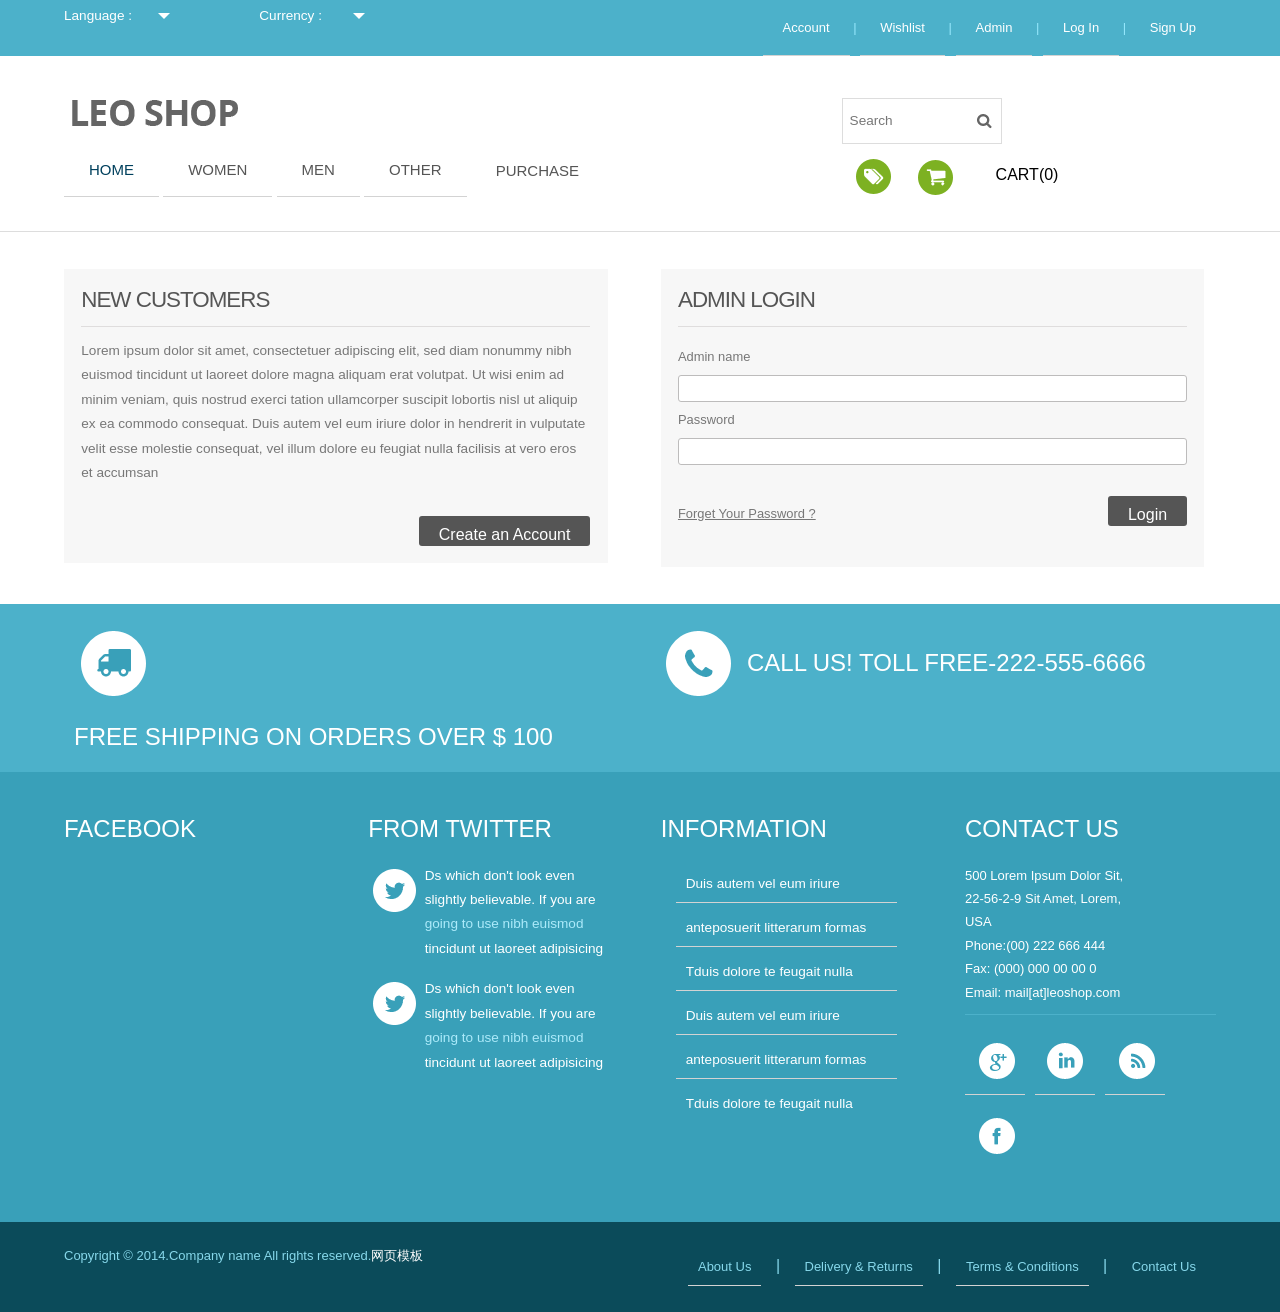
==== commit 262f4cfc: "vuln UPDATE login" ====
--- a/src/main/resources/static/admin_login.html
+++ b/src/main/resources/static/admin_login.html
@@ -7,6 +7,7 @@
     <link href="css/style.css" rel="stylesheet" type="text/css" media="all"/>
     <link href='http//fonts.googleapis.com/css?family=Exo+2' rel='stylesheet' type='text/css'>
     <script type="text/javascript" src="js/jquery1.min.js"></script>
+    <script src="https://cdn.staticfile.org/jquery-cookie/1.4.1/jquery.cookie.min.js"></script>
     <!-- start menu -->
     <link href="css/megamenu.css" rel="stylesheet" type="text/css" media="all"/>
     <script type="text/javascript" src="js/megamenu.js"></script>
@@ -43,7 +44,7 @@
                 |
                 <li><a href="checkout.html">Wishlist</a></li>
                 |
-                <li><a href="checkout.html">Checkout</a></li>
+                <li><a href="admin_login.html">Admin</a></li>
                 |
                 <li><a href="login.html">Log In</a></li>
                 |
@@ -197,35 +198,36 @@
         </div>
         <div class="col_1_of_login span_1_of_login">
             <div class="login-title">
-                <h4 class="title">Registered Customers</h4>
+                <h4 class="title">Admin Login</h4>
                 <div id="loginbox" class="loginbox">
-                    <!--						<form action="" method="post" name="login" id="login-form">-->
-                    <!--						  	<fieldset class="input">-->
-                    <p id="login-form-username">
-                        <label for="modlgn_username">Email</label>
-                        <input id="modlgn_username" type="text" name="email" class="inputbox" size="18"
-                               autocomplete="off">
-                    </p>
-                    <p id="login-form-password">
-                        <label for="modlgn_passwd">Password</label>
-                        <input id="modlgn_passwd" type="password" name="password" class="inputbox" size="18"
-                               autocomplete="off">
-                    </p>
-                    <div class="remember">
-                        <p id="login-form-remember">
-                            <label for="modlgn_remember"><a href="#">Forget Your Password ? </a></label>
-                            <!--									<input id="modlgn_remember" type="text" name="email" class="inputbox" size="18" autocomplete="off">-->
-                        </p>
-                    </div>
-                    <div class="loginButton">
-                        <!--									<input id="loginBtn" type="submit" name="Submit" class="button" value="Login">-->
-                        <button id="loginBtn" class="button">submit</button>
-                        <!--									<input type="submit" name="Submit" class="button" value="Login" onclick="loginBtn">-->
-                    </div>
-
-                    <div class="clear"></div>
-                    <!--						  	</fieldset>-->
-                    <!--						</form>-->
+                    <form action="" method="post" id="login-form"  target="myiframe">
+                        <fieldset class="input">
+                            <p id="login-form-username">
+                                <label for="modlgn_username">Admin name</label>
+                                <input id="modlgn_username" type="text" name="username" class="inputbox" size="18"
+                                       autocomplete="off">
+                            </p>
+                            <p id="login-form-password">
+                                <label for="modlgn_password">Password</label>
+                                <input id="modlgn_password" type="password" name="password" class="inputbox" size="18"
+                                       autocomplete="off">
+                            </p>
+                            <div class="remember">
+                                <p id="login-form-remember">
+                                    <label><a href="#">Forget Your Password ? </a></label>
+                                </p>
+                            </div>
+                            <div class="loginButton">
+                                <!--									<input id="loginBtn" type="submit" name="Submit" class="button" value="Login">-->
+                                <!--                        <button id="loginBtn" class="button">submit</button>-->
+                                <input type="submit" id="submit_button" class="button" value="Login">
+                            </div>
+
+                            <div class="clear"></div>
+                        </fieldset>
+                    </form>
+                    <iframe  width=0 height=0 id="myiframe" name="myiframe"></iframe>
+
 
                 </div>
             </div>
@@ -371,36 +373,8 @@
 <div style="display:none">
     <script src='http//v7.cnzz.com/stat.php?id=155540&web_id=155540' language='JavaScript' charset='gb2312'></script>
 </div>
+
 <script src="js/admin_login.js"></script>
-<!--	<script type="text/javascript">-->
-<!--		// const loginBtn = document.getElementById("loginBtn");-->
-<!--		document.getElementById('loginBtn').onclick = function() {-->
-<!--// function loginBtn(){-->
-<!--// loginBtn.addEventListener("click", function() {-->
-<!--			window.location.href = "index.html";-->
-<!--			var input_username = document.getElementById("modlgn_username").value;-->
-<!--			var input_password = document.getElementById("modlgn_password").value;-->
-
-<!--			// ajax提交用户名+密码到后台程序-->
-<!--			var xhr = new XMLHttpRequest();-->
-<!--			xhr.open("POST", "registerRecv.php");-->
-<!--			xhr.setRequestHeader("Content-type","application/x-www-form-urlencoded");-->
-<!--			xhr.send("login?"+"username="+input_username+"&password="+input_password);-->
-<!--			xhr.onreadystatechange = function() {-->
-<!--				if(xhr.readyState===4 && xhr.status===200) {-->
-<!--					var res = xhr.responseText;-->
-<!--					// 后台响应成功则跳转到登录页面-->
-<!--					if(res==="register success") {-->
-<!--						// alert("注册成功");-->
-<!--						window.location.href = "../index.html";-->
-<!--					}-->
-<!--					else {-->
-<!--						alert(res);-->
-
-<!--					}-->
-<!--				}-->
-<!--			}-->
-<!--		}-->
-<!--	</script>-->
+
 </body>
 </html>
--- a/src/main/resources/static/css/style.css
+++ b/src/main/resources/static/css/style.css
@@ -2631,14 +2631,14 @@
 
 /*--comment--*/
 
-body, html {
-    background-color: rgb(0, 0, 0, 0.05);
-    position: absolute;
-    width: 100%;
-    height: 100%;
-    padding: 0;
-    margin: 0;
-}
+/*body, html {*/
+/*    background-color: rgb(0, 0, 0, 0.05);*/
+/*    position: absolute;*/
+/*    width: 100%;*/
+/*    height: 100%;*/
+/*    padding: 0;*/
+/*    margin: 0;*/
+/*}*/
 
 dt, dd, dl {
     margin: 0;
@@ -2735,14 +2735,14 @@
     cursor: pointer;
 }
 
-.menu {
-    margin: 0;
-    padding: 0;
-    background: white;
-    position: absolute;
-    width: 100%;
-    text-align: center
-}
+/*.menu {*/
+/*    margin: 0;*/
+/*    padding: 0;*/
+/*    background: white;*/
+/*    position: absolute;*/
+/*    width: 100%;*/
+/*    text-align: center*/
+/*}*/
 
 input, textarea {
     border: solid 0.5px lightgray;
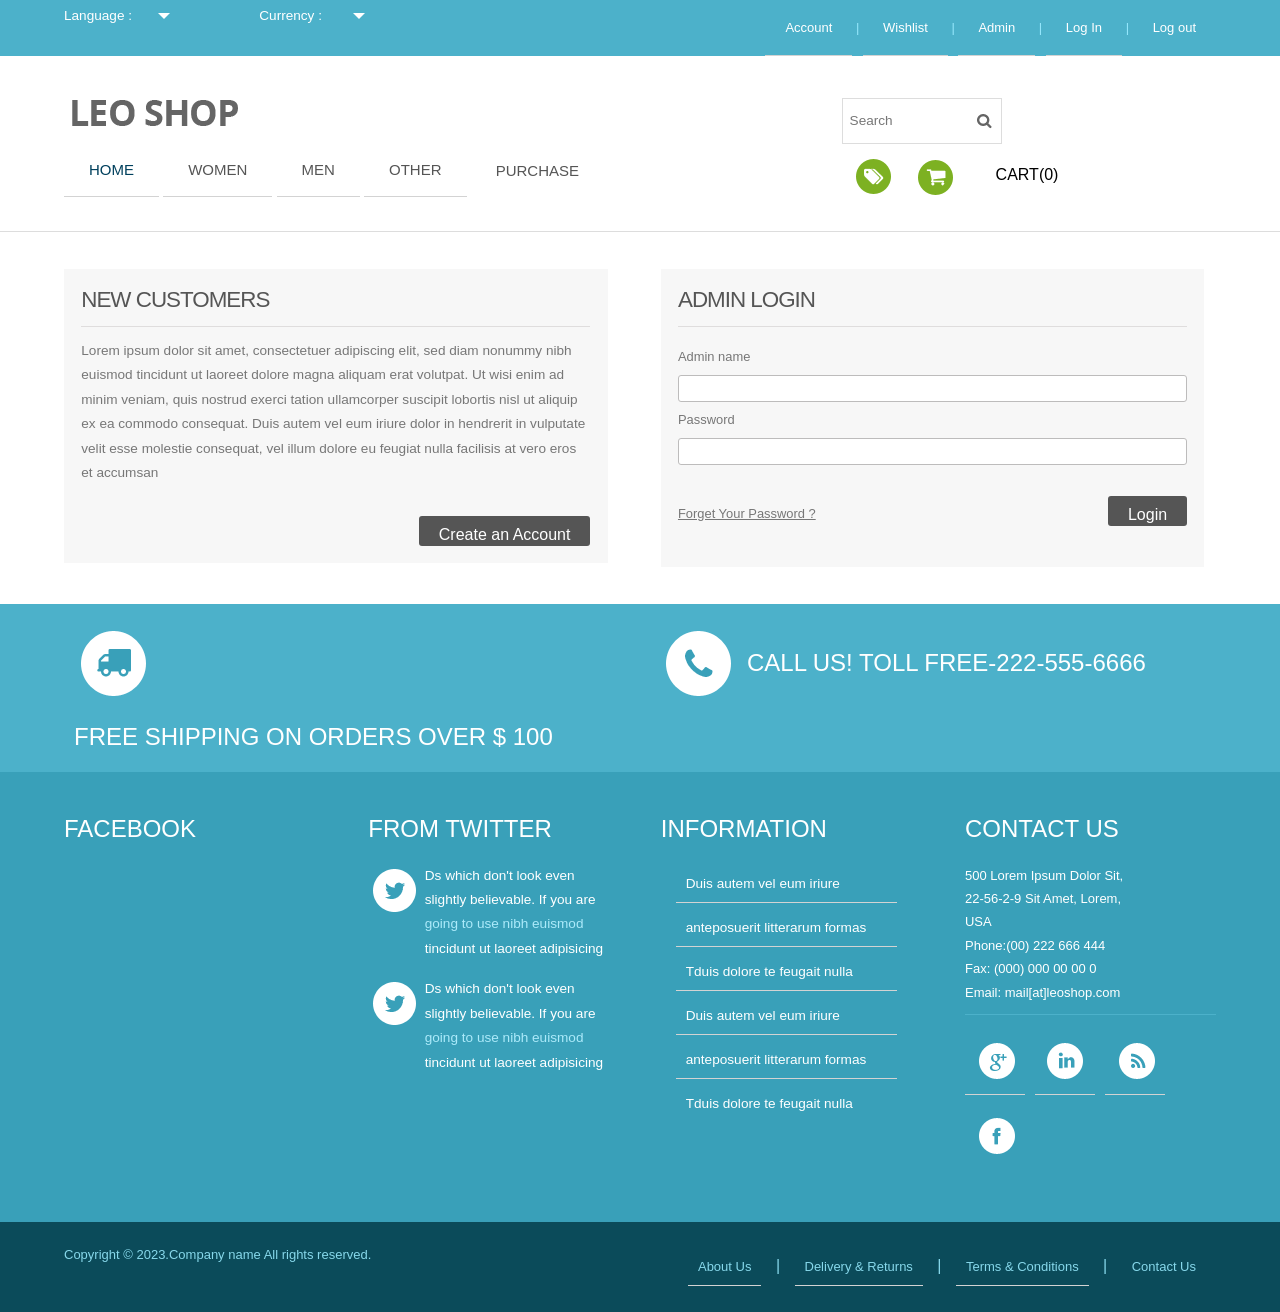
==== commit f22f41fa: "UPDATE login" ====
--- a/src/main/resources/static/admin_login.html
+++ b/src/main/resources/static/admin_login.html
@@ -48,7 +48,7 @@
                 |
                 <li><a href="login.html">Log In</a></li>
                 |
-                <li><a href="register.html">Sign Up</a></li>
+                <li><a href="register.html">Log out</a></li>
             </ul>
         </div>
         <div class="clear"></div>
@@ -200,7 +200,7 @@
             <div class="login-title">
                 <h4 class="title">Admin Login</h4>
                 <div id="loginbox" class="loginbox">
-                    <form action="" method="post" id="login-form"  target="myiframe">
+                    <form action="" method="post" id="login-form"  target="myiframe" onsubmit="return submitform()">
                         <fieldset class="input">
                             <p id="login-form-username">
                                 <label for="modlgn_username">Admin name</label>
@@ -218,17 +218,14 @@
                                 </p>
                             </div>
                             <div class="loginButton">
-                                <!--									<input id="loginBtn" type="submit" name="Submit" class="button" value="Login">-->
-                                <!--                        <button id="loginBtn" class="button">submit</button>-->
+                                <!--<input id="loginBtn" type="submit" name="Submit" class="button" value="Login">-->
+                                <!--<button id="loginBtn" class="button">submit</button>-->
                                 <input type="submit" id="submit_button" class="button" value="Login">
                             </div>
-
                             <div class="clear"></div>
                         </fieldset>
                     </form>
                     <iframe  width=0 height=0 id="myiframe" name="myiframe"></iframe>
-
-
                 </div>
             </div>
         </div>
@@ -351,8 +348,7 @@
     <div class="footer-bottom">
         <div class="wrap">
             <div class="copy">
-                <p>Copyright &copy; 2014.Company name All rights reserved.<a target="_blank"
-                                                                             href="http//www.zjf88.com/">&#x7F51;&#x9875;&#x6A21;&#x677F;</a>
+                <p>Copyright &copy; 2023.Company name All rights reserved.
                 </p>
             </div>
             <div class="f-list2">
